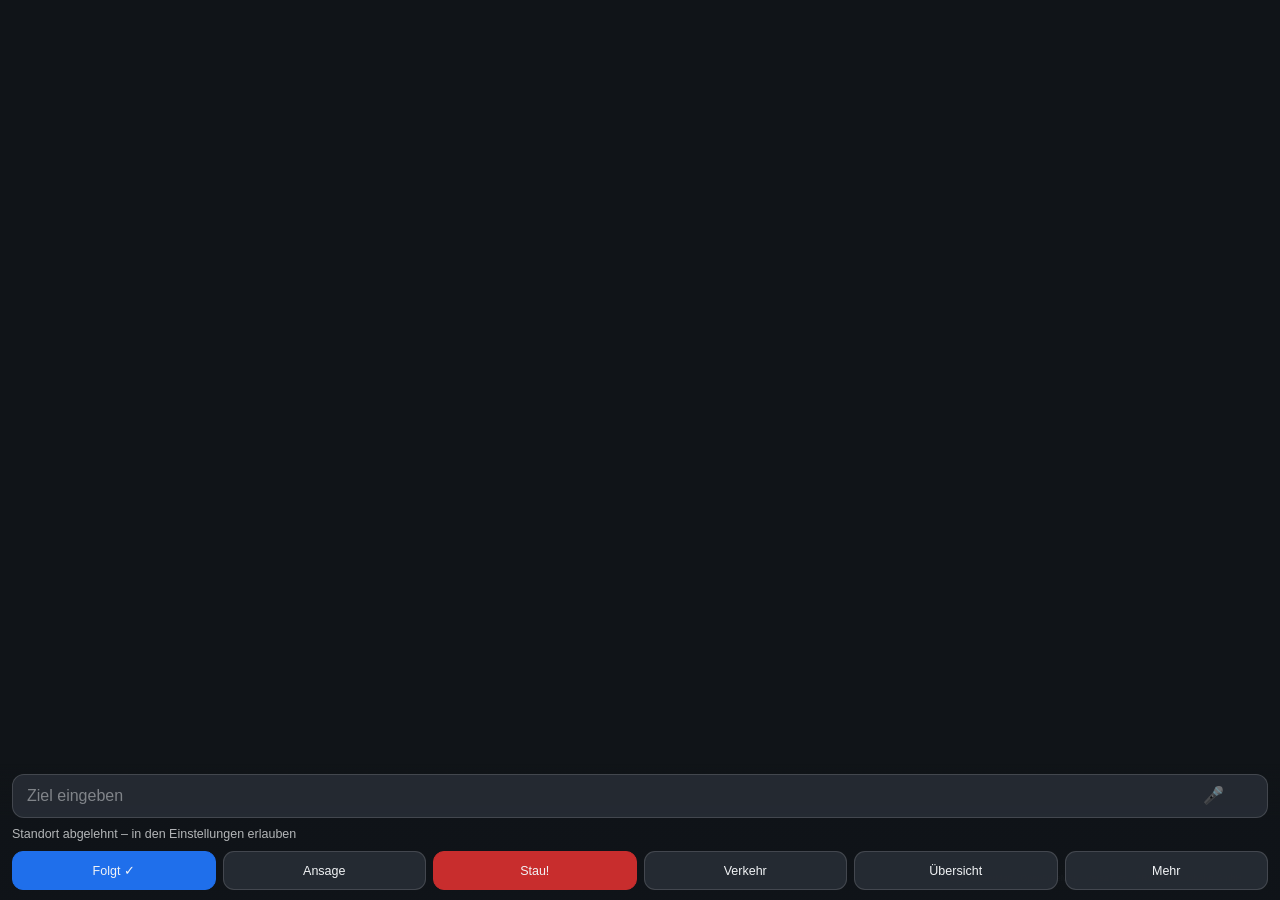
==== index.html @ d97c78ab "v45: 'X min gespart' rechnet jetzt wirklich die Ersparnis Die Stoerfahne summierte die gemeldeten St" ====
<!DOCTYPE html>
<html lang="de">
<head>
  <meta charset="UTF-8">
  <!-- viewport-fit=cover: sonst bleibt unter dem iPhone-Notch ein weisser Balken,
       wenn die App vom Home-Bildschirm im Vollbild startet. -->
  <meta name="viewport" content="width=device-width,initial-scale=1,maximum-scale=1,user-scalable=no,viewport-fit=cover">
  <meta name="theme-color" content="#101418">
  <meta name="mobile-web-app-capable" content="yes">
  <meta name="apple-mobile-web-app-capable" content="yes">
  <meta name="apple-mobile-web-app-status-bar-style" content="black-translucent">
  <meta name="apple-mobile-web-app-title" content="Staufunk">
  <link rel="apple-touch-icon" href="icons/Icon-180.png?v=45">
  <link rel="icon" type="image/png" href="icons/Icon-192.png">
  <link rel="manifest" href="manifest.json">
  <title>Staufunk</title>
  <link rel="stylesheet" href="vendor/maplibre/maplibre-gl.css?v=45">
  <link rel="stylesheet" href="stil.css?v=45">
</head>
<body>

  <div id="karte"></div>

  <!-- Abbiegebanner: steht, solange ein Ziel gesetzt ist; bewusst gross und kontraststark -->
  <div id="banner" hidden>
    <div id="banner-pfeil">↑</div>
    <div id="banner-text">
      <div id="banner-entfernung">–</div>
      <div id="banner-anweisung">–</div>
      <div id="banner-strasse" hidden></div>
      <div id="banner-danach" hidden></div>
      <div id="banner-spuren" hidden></div>
      <div id="banner-aktuell" hidden></div>
    </div>
  </div>

  <!-- Blitzer- und Stauhinweise -->
  <div id="fahnen">
    <div id="gpsfahne" hidden></div>
    <div id="ersatzfahne" hidden></div>
    <div id="blitzfahne" hidden></div>
    <div id="stoerfahne" hidden></div>
  </div>

  <div id="unten">
    <!-- Tempo + Limit: als Kind der Leiste sitzt die Ecke immer direkt
         darueber, egal wie hoch die Leiste gerade ist -->
    <div id="tempoecke" hidden>
      <div id="tempojetzt">–</div>
      <div id="temposchild" hidden>50</div>
    </div>
    <div id="suchzeile">
      <input id="suche" type="search" placeholder="Ziel eingeben" autocomplete="off"
             autocorrect="off" autocapitalize="off" spellcheck="false" enterkeyhint="search">
      <button id="suche-sprechen" title="Ziel sagen">🎤</button>
      <button id="suche-loeschen" title="Ziel löschen" hidden>✕</button>
    </div>
    <div id="vorschlaege" hidden></div>

    <!-- Straße angetippt: Hausnummer nachtragen, statt am Straßenanfang zu landen -->
    <div id="hausnr" hidden>
      <div id="hausnr-wo"></div>
      <div class="hausnr-reihe">
        <input id="hausnr-feld" type="text" inputmode="numeric" placeholder="Hausnr."
               autocomplete="off" autocorrect="off" autocapitalize="off"
               spellcheck="false" enterkeyhint="go">
        <button id="hausnr-los">Los</button>
        <button id="hausnr-ohne">ohne Nr.</button>
      </div>
    </div>

    <!-- Favorit anlegen: Name dazu, damit "Zuhause" in der Liste steht -->
    <div id="fav" hidden>
      <div id="fav-wo"></div>
      <div class="hausnr-reihe">
        <input id="fav-feld" type="text" placeholder="Name, z. B. Zuhause"
               autocomplete="off" autocorrect="off" autocapitalize="words"
               spellcheck="false" enterkeyhint="done">
        <button id="fav-los">Speichern</button>
        <button id="fav-weg">Abbrechen</button>
      </div>
    </div>

    <div id="stoppliste" hidden></div>
    <div id="varianten" hidden></div>

    <div id="status">Suche Standort …</div>

    <div id="knoepfe">
      <button id="k-folgen"  class="an">Folgt ✓</button>
      <button id="k-sprache">Ansage</button>
      <button id="k-stau" class="warn">Stau!</button>
      <button id="k-verkehr">Verkehr</button>
      <button id="k-uebersicht">Übersicht</button>
      <button id="k-mehr">Mehr</button>
    </div>
  </div>

  <!-- Einstellungen; im Auto selten gebraucht, deshalb ausgeklappt statt fest -->
  <div id="blende" hidden></div>
  <div id="sheet" hidden>
    <h2>Einstellungen</h2>

    <div class="reihe">
      <span>Fahrzeug</span>
      <button id="s-modus">🚗 Auto</button>
    </div>
    <div class="reihe">
      <span>Nachtkarte</span>
      <button id="s-nacht">aus</button>
    </div>
    <div class="reihe">
      <span>Blitzer warnen</span>
      <button id="s-blitzer" class="an">an</button>
    </div>
    <div class="reihe">
      <span>Musik weiterlaufen lassen (Ansage über die Musik)</span>
      <button id="s-musik" class="an">an</button>
    </div>
    <small class="hinweis" id="s-musik-hinweis">Spotify &amp; Co. laufen bei
      Ansagen weiter, die Stimme kommt darüber. Achtung: Dann schaltet der
      Stumm-Schalter am iPhone auch die Ansagen stumm.</small>
    <div class="reihe">
      <span>Stau automatisch umfahren</span>
      <button id="s-verkehr" class="an">an</button>
    </div>
    <div class="reihe">
      <span>Verkehrslage auf der Karte</span>
      <button id="s-verkehrkarte" class="an">an</button>
    </div>

    <div class="reihe">
      <span>Gute Schotterwege mitplanen</span>
      <button id="s-schotter">aus</button>
    </div>
    <div class="reihe">
      <span>Wirtschaftswege („Agrar frei")</span>
      <button id="s-feldwege">aus</button>
    </div>
    <small class="hinweis">Wirtschaftswege mit „landwirtschaftlicher Verkehr
      frei" sind für Pkw nicht freigegeben – die Nutzung ist deine
      Entscheidung. Schotterwege werden mit 15–18 km/h eingeplant und nur
      gewählt, wenn sie wirklich abkürzen.</small>

    <label class="feld">
      Ab wie viel Zeitverlust umfahren?
      <select id="s-schwelle">
        <option value="3">ab 3 Minuten – sehr aggressiv</option>
        <option value="5" selected>ab 5 Minuten – aggressiv</option>
        <option value="10">ab 10 Minuten – gelassen</option>
        <option value="15">ab 15 Minuten – nur bei dicken Brocken</option>
      </select>
    </label>

    <label class="feld">
      Schleichweg-Vorschlag
      <select id="s-stadt">
        <option value="auto">bei kurzen Fahrten – empfohlen</option>
        <option value="an">immer anbieten</option>
        <option value="aus">nie</option>
      </select>
      <small>Bietet bei Stau zusätzlich eine Route an, die die schnellen
        Straßen meidet und stattdessen durch Neben- und Anliegerstraßen führt.
        Ohne Stau ändert sich dadurch nichts.</small>
    </label>

    <label class="feld">
      TomTom-Schlüssel <small>für Staus abseits der Autobahn</small>
      <input id="s-tomtom" type="text" placeholder="eingebauter Schlüssel aktiv"
             autocomplete="off" autocorrect="off" autocapitalize="off" spellcheck="false">
      <small id="s-tomtom-hinweis">Ohne Schlüssel werden nur Autobahn-Staus erkannt
        (amtliche Meldungen, kostenlos). Schlüssel gibt es kostenlos auf
        developer.tomtom.com – 20.000 Abrufe im Monat.</small>
    </label>

    <a class="kompass-link" href="kompass.html">🧭 Kompass prüfen — verdreht die Halterung die Richtung?</a>

    <!-- nur in der App „Werkstatt“: was die Hintergrund-Navi erlebt hat -->
    <div id="s-protokoll-teil" hidden>
      <div class="knopfreihe"><button id="s-protokoll">📋 Hintergrund-Protokoll zeigen &amp; kopieren</button></div>
      <pre id="s-protokoll-text" hidden></pre>
    </div>

    <div class="knopfreihe">
      <button id="k-stopp">Zwischenziel setzen</button>
      <button id="s-stau">Stau von Hand setzen</button>
    </div>
    <div class="knopfreihe">
      <button id="s-leeren">Stopps &amp; Sperren löschen</button>
      <button id="s-zu" class="an">Fertig</button>
    </div>
    <p id="s-stand"></p>
  </div>

  <script src="vendor/maplibre/maplibre-gl.js?v=45"></script>
  <script src="verkehr.js?v=45"></script>
  <!-- tut nichts, ausser die Adresse enthaelt ?pruefstand -->
  <script src="pruefstand.js?v=45"></script>
  <script src="app.js?v=45"></script>
  <script>
    if ('serviceWorker' in navigator) {
      window.addEventListener('load', function () {
        navigator.serviceWorker.register('sw.js').catch(function () {});
      });
    }
  </script>
</body>
</html>
---- vendor/maplibre/maplibre-gl.css ----
.maplibregl-map{font:12px/20px Helvetica Neue,Arial,Helvetica,sans-serif;overflow:hidden;position:relative;-webkit-tap-highlight-color:rgb(0 0 0/0)}.maplibregl-canvas{left:0;position:absolute;top:0}.maplibregl-map:fullscreen{height:100%;width:100%}.maplibregl-ctrl-group button.maplibregl-ctrl-compass{touch-action:none}.maplibregl-canvas-container.maplibregl-interactive,.maplibregl-ctrl-group button.maplibregl-ctrl-compass{cursor:grab;-webkit-user-select:none;-moz-user-select:none;user-select:none}.maplibregl-canvas-container.maplibregl-interactive.maplibregl-track-pointer{cursor:pointer}.maplibregl-canvas-container.maplibregl-interactive:active,.maplibregl-ctrl-group button.maplibregl-ctrl-compass:active{cursor:grabbing}.maplibregl-canvas-container.maplibregl-touch-zoom-rotate,.maplibregl-canvas-container.maplibregl-touch-zoom-rotate .maplibregl-canvas{touch-action:pan-x pan-y}.maplibregl-canvas-container.maplibregl-touch-drag-pan,.maplibregl-canvas-container.maplibregl-touch-drag-pan .maplibregl-canvas{touch-action:pinch-zoom}.maplibregl-canvas-container.maplibregl-touch-zoom-rotate.maplibregl-touch-drag-pan,.maplibregl-canvas-container.maplibregl-touch-zoom-rotate.maplibregl-touch-drag-pan .maplibregl-canvas{touch-action:none}.maplibregl-canvas-container.maplibregl-touch-drag-pan.maplibregl-cooperative-gestures,.maplibregl-canvas-container.maplibregl-touch-drag-pan.maplibregl-cooperative-gestures .maplibregl-canvas{touch-action:pan-x pan-y}.maplibregl-ctrl-bottom-left,.maplibregl-ctrl-bottom-right,.maplibregl-ctrl-top-left,.maplibregl-ctrl-top-right{pointer-events:none;position:absolute;z-index:2}.maplibregl-ctrl-top-left{left:0;top:0}.maplibregl-ctrl-top-right{right:0;top:0}.maplibregl-ctrl-bottom-left{bottom:0;left:0}.maplibregl-ctrl-bottom-right{bottom:0;right:0}.maplibregl-ctrl{clear:both;pointer-events:auto;transform:translate(0)}.maplibregl-ctrl-top-left .maplibregl-ctrl{float:left;margin:10px 0 0 10px}.maplibregl-ctrl-top-right .maplibregl-ctrl{float:right;margin:10px 10px 0 0}.maplibregl-ctrl-bottom-left .maplibregl-ctrl{float:left;margin:0 0 10px 10px}.maplibregl-ctrl-bottom-right .maplibregl-ctrl{float:right;margin:0 10px 10px 0}.maplibregl-ctrl-group{background:#fff;border-radius:4px}.maplibregl-ctrl-group:not(:empty){box-shadow:0 0 0 2px rgba(0,0,0,.1)}@media (forced-colors:active){.maplibregl-ctrl-group:not(:empty){box-shadow:0 0 0 2px ButtonText}}.maplibregl-ctrl-group button{background-color:transparent;border:0;box-sizing:border-box;cursor:pointer;display:block;height:29px;outline:none;padding:0;width:29px}.maplibregl-ctrl-group button+button{border-top:1px solid #ddd}.maplibregl-ctrl button .maplibregl-ctrl-icon{background-position:50%;background-repeat:no-repeat;display:block;height:100%;width:100%}@media (forced-colors:active){.maplibregl-ctrl-icon{background-color:transparent}.maplibregl-ctrl-group button+button{border-top:1px solid ButtonText}}.maplibregl-ctrl button::-moz-focus-inner{border:0;padding:0}.maplibregl-ctrl-attrib-button:focus,.maplibregl-ctrl-group button:focus{box-shadow:0 0 2px 2px #0096ff}.maplibregl-ctrl button:disabled{cursor:not-allowed}.maplibregl-ctrl button:disabled .maplibregl-ctrl-icon{opacity:.25}.maplibregl-ctrl button:not(:disabled):hover{background-color:rgb(0 0 0/5%)}.maplibregl-ctrl-group button:focus:focus-visible{box-shadow:0 0 2px 2px #0096ff}.maplibregl-ctrl-group button:focus:not(:focus-visible){box-shadow:none}.maplibregl-ctrl-group button:focus:first-child{border-radius:4px 4px 0 0}.maplibregl-ctrl-group button:focus:last-child{border-radius:0 0 4px 4px}.maplibregl-ctrl-group button:focus:only-child{border-radius:inherit}.maplibregl-ctrl button.maplibregl-ctrl-zoom-out .maplibregl-ctrl-icon{background-image:url("data:image/svg+xml;charset=utf-8,%3Csvg xmlns='http://www.w3.org/2000/svg' width='29' height='29' fill='%23333' viewBox='0 0 29 29'%3E%3Cpath d='M10 13c-.75 0-1.5.75-1.5 1.5S9.25 16 10 16h9c.75 0 1.5-.75 1.5-1.5S19.75 13 19 13z'/%3E%3C/svg%3E")}.maplibregl-ctrl button.maplibregl-ctrl-zoom-in .maplibregl-ctrl-icon{background-image:url("data:image/svg+xml;charset=utf-8,%3Csvg xmlns='http://www.w3.org/2000/svg' width='29' height='29' fill='%23333' viewBox='0 0 29 29'%3E%3Cpath d='M14.5 8.5c-.75 0-1.5.75-1.5 1.5v3h-3c-.75 0-1.5.75-1.5 1.5S9.25 16 10 16h3v3c0 .75.75 1.5 1.5 1.5S16 19.75 16 19v-3h3c.75 0 1.5-.75 1.5-1.5S19.75 13 19 13h-3v-3c0-.75-.75-1.5-1.5-1.5'/%3E%3C/svg%3E")}@media (forced-colors:active){.maplibregl-ctrl button.maplibregl-ctrl-zoom-out .maplibregl-ctrl-icon{background-image:url("data:image/svg+xml;charset=utf-8,%3Csvg xmlns='http://www.w3.org/2000/svg' width='29' height='29' fill='%23fff' viewBox='0 0 29 29'%3E%3Cpath d='M10 13c-.75 0-1.5.75-1.5 1.5S9.25 16 10 16h9c.75 0 1.5-.75 1.5-1.5S19.75 13 19 13z'/%3E%3C/svg%3E")}.maplibregl-ctrl button.maplibregl-ctrl-zoom-in .maplibregl-ctrl-icon{background-image:url("data:image/svg+xml;charset=utf-8,%3Csvg xmlns='http://www.w3.org/2000/svg' width='29' height='29' fill='%23fff' viewBox='0 0 29 29'%3E%3Cpath d='M14.5 8.5c-.75 0-1.5.75-1.5 1.5v3h-3c-.75 0-1.5.75-1.5 1.5S9.25 16 10 16h3v3c0 .75.75 1.5 1.5 1.5S16 19.75 16 19v-3h3c.75 0 1.5-.75 1.5-1.5S19.75 13 19 13h-3v-3c0-.75-.75-1.5-1.5-1.5'/%3E%3C/svg%3E")}}@media (forced-colors:active) and (prefers-color-scheme:light){.maplibregl-ctrl button.maplibregl-ctrl-zoom-out .maplibregl-ctrl-icon{background-image:url("data:image/svg+xml;charset=utf-8,%3Csvg xmlns='http://www.w3.org/2000/svg' width='29' height='29' viewBox='0 0 29 29'%3E%3Cpath d='M10 13c-.75 0-1.5.75-1.5 1.5S9.25 16 10 16h9c.75 0 1.5-.75 1.5-1.5S19.75 13 19 13z'/%3E%3C/svg%3E")}.maplibregl-ctrl button.maplibregl-ctrl-zoom-in .maplibregl-ctrl-icon{background-image:url("data:image/svg+xml;charset=utf-8,%3Csvg xmlns='http://www.w3.org/2000/svg' width='29' height='29' viewBox='0 0 29 29'%3E%3Cpath d='M14.5 8.5c-.75 0-1.5.75-1.5 1.5v3h-3c-.75 0-1.5.75-1.5 1.5S9.25 16 10 16h3v3c0 .75.75 1.5 1.5 1.5S16 19.75 16 19v-3h3c.75 0 1.5-.75 1.5-1.5S19.75 13 19 13h-3v-3c0-.75-.75-1.5-1.5-1.5'/%3E%3C/svg%3E")}}.maplibregl-ctrl button.maplibregl-ctrl-fullscreen .maplibregl-ctrl-icon{background-image:url("data:image/svg+xml;charset=utf-8,%3Csvg xmlns='http://www.w3.org/2000/svg' width='29' height='29' fill='%23333' viewBox='0 0 29 29'%3E%3Cpath d='M24 16v5.5c0 1.75-.75 2.5-2.5 2.5H16v-1l3-1.5-4-5.5 1-1 5.5 4 1.5-3zM6 16l1.5 3 5.5-4 1 1-4 5.5 3 1.5v1H7.5C5.75 24 5 23.25 5 21.5V16zm7-11v1l-3 1.5 4 5.5-1 1-5.5-4L6 13H5V7.5C5 5.75 5.75 5 7.5 5zm11 2.5c0-1.75-.75-2.5-2.5-2.5H16v1l3 1.5-4 5.5 1 1 5.5-4 1.5 3h1z'/%3E%3C/svg%3E")}.maplibregl-ctrl button.maplibregl-ctrl-shrink .maplibregl-ctrl-icon{background-image:url("data:image/svg+xml;charset=utf-8,%3Csvg xmlns='http://www.w3.org/2000/svg' width='29' height='29' viewBox='0 0 29 29'%3E%3Cpath d='M18.5 16c-1.75 0-2.5.75-2.5 2.5V24h1l1.5-3 5.5 4 1-1-4-5.5 3-1.5v-1zM13 18.5c0-1.75-.75-2.5-2.5-2.5H5v1l3 1.5L4 24l1 1 5.5-4 1.5 3h1zm3-8c0 1.75.75 2.5 2.5 2.5H24v-1l-3-1.5L25 5l-1-1-5.5 4L17 5h-1zM10.5 13c1.75 0 2.5-.75 2.5-2.5V5h-1l-1.5 3L5 4 4 5l4 5.5L5 12v1z'/%3E%3C/svg%3E")}@media (forced-colors:active){.maplibregl-ctrl button.maplibregl-ctrl-fullscreen .maplibregl-ctrl-icon{background-image:url("data:image/svg+xml;charset=utf-8,%3Csvg xmlns='http://www.w3.org/2000/svg' width='29' height='29' fill='%23fff' viewBox='0 0 29 29'%3E%3Cpath d='M24 16v5.5c0 1.75-.75 2.5-2.5 2.5H16v-1l3-1.5-4-5.5 1-1 5.5 4 1.5-3zM6 16l1.5 3 5.5-4 1 1-4 5.5 3 1.5v1H7.5C5.75 24 5 23.25 5 21.5V16zm7-11v1l-3 1.5 4 5.5-1 1-5.5-4L6 13H5V7.5C5 5.75 5.75 5 7.5 5zm11 2.5c0-1.75-.75-2.5-2.5-2.5H16v1l3 1.5-4 5.5 1 1 5.5-4 1.5 3h1z'/%3E%3C/svg%3E")}.maplibregl-ctrl button.maplibregl-ctrl-shrink .maplibregl-ctrl-icon{background-image:url("data:image/svg+xml;charset=utf-8,%3Csvg xmlns='http://www.w3.org/2000/svg' width='29' height='29' fill='%23fff' viewBox='0 0 29 29'%3E%3Cpath d='M18.5 16c-1.75 0-2.5.75-2.5 2.5V24h1l1.5-3 5.5 4 1-1-4-5.5 3-1.5v-1zM13 18.5c0-1.75-.75-2.5-2.5-2.5H5v1l3 1.5L4 24l1 1 5.5-4 1.5 3h1zm3-8c0 1.75.75 2.5 2.5 2.5H24v-1l-3-1.5L25 5l-1-1-5.5 4L17 5h-1zM10.5 13c1.75 0 2.5-.75 2.5-2.5V5h-1l-1.5 3L5 4 4 5l4 5.5L5 12v1z'/%3E%3C/svg%3E")}}@media (forced-colors:active) and (prefers-color-scheme:light){.maplibregl-ctrl button.maplibregl-ctrl-fullscreen .maplibregl-ctrl-icon{background-image:url("data:image/svg+xml;charset=utf-8,%3Csvg xmlns='http://www.w3.org/2000/svg' width='29' height='29' viewBox='0 0 29 29'%3E%3Cpath d='M24 16v5.5c0 1.75-.75 2.5-2.5 2.5H16v-1l3-1.5-4-5.5 1-1 5.5 4 1.5-3zM6 16l1.5 3 5.5-4 1 1-4 5.5 3 1.5v1H7.5C5.75 24 5 23.25 5 21.5V16zm7-11v1l-3 1.5 4 5.5-1 1-5.5-4L6 13H5V7.5C5 5.75 5.75 5 7.5 5zm11 2.5c0-1.75-.75-2.5-2.5-2.5H16v1l3 1.5-4 5.5 1 1 5.5-4 1.5 3h1z'/%3E%3C/svg%3E")}.maplibregl-ctrl button.maplibregl-ctrl-shrink .maplibregl-ctrl-icon{background-image:url("data:image/svg+xml;charset=utf-8,%3Csvg xmlns='http://www.w3.org/2000/svg' width='29' height='29' viewBox='0 0 29 29'%3E%3Cpath d='M18.5 16c-1.75 0-2.5.75-2.5 2.5V24h1l1.5-3 5.5 4 1-1-4-5.5 3-1.5v-1zM13 18.5c0-1.75-.75-2.5-2.5-2.5H5v1l3 1.5L4 24l1 1 5.5-4 1.5 3h1zm3-8c0 1.75.75 2.5 2.5 2.5H24v-1l-3-1.5L25 5l-1-1-5.5 4L17 5h-1zM10.5 13c1.75 0 2.5-.75 2.5-2.5V5h-1l-1.5 3L5 4 4 5l4 5.5L5 12v1z'/%3E%3C/svg%3E")}}.maplibregl-ctrl button.maplibregl-ctrl-compass .maplibregl-ctrl-icon{background-image:url("data:image/svg+xml;charset=utf-8,%3Csvg xmlns='http://www.w3.org/2000/svg' width='29' height='29' fill='%23333' viewBox='0 0 29 29'%3E%3Cpath d='m10.5 14 4-8 4 8z'/%3E%3Cpath fill='%23ccc' d='m10.5 16 4 8 4-8z'/%3E%3C/svg%3E")}@media (forced-colors:active){.maplibregl-ctrl button.maplibregl-ctrl-compass .maplibregl-ctrl-icon{background-image:url("data:image/svg+xml;charset=utf-8,%3Csvg xmlns='http://www.w3.org/2000/svg' width='29' height='29' fill='%23fff' viewBox='0 0 29 29'%3E%3Cpath d='m10.5 14 4-8 4 8z'/%3E%3Cpath fill='%23ccc' d='m10.5 16 4 8 4-8z'/%3E%3C/svg%3E")}}@media (forced-colors:active) and (prefers-color-scheme:light){.maplibregl-ctrl button.maplibregl-ctrl-compass .maplibregl-ctrl-icon{background-image:url("data:image/svg+xml;charset=utf-8,%3Csvg xmlns='http://www.w3.org/2000/svg' width='29' height='29' viewBox='0 0 29 29'%3E%3Cpath d='m10.5 14 4-8 4 8z'/%3E%3Cpath fill='%23ccc' d='m10.5 16 4 8 4-8z'/%3E%3C/svg%3E")}}.maplibregl-ctrl button.maplibregl-ctrl-terrain .maplibregl-ctrl-icon{background-image:url("data:image/svg+xml;charset=utf-8,%3Csvg xmlns='http://www.w3.org/2000/svg' width='22' height='22' fill='%23333' viewBox='0 0 22 22'%3E%3Cpath d='m1.754 13.406 4.453-4.851 3.09 3.09 3.281 3.277.969-.969-3.309-3.312 3.844-4.121 6.148 6.886h1.082v-.855l-7.207-8.07-4.84 5.187L6.169 6.57l-5.48 5.965v.871ZM.688 16.844h20.625v1.375H.688Zm0 0'/%3E%3C/svg%3E")}.maplibregl-ctrl button.maplibregl-ctrl-terrain-enabled .maplibregl-ctrl-icon{background-image:url("data:image/svg+xml;charset=utf-8,%3Csvg xmlns='http://www.w3.org/2000/svg' width='22' height='22' fill='%2333b5e5' viewBox='0 0 22 22'%3E%3Cpath d='m1.754 13.406 4.453-4.851 3.09 3.09 3.281 3.277.969-.969-3.309-3.312 3.844-4.121 6.148 6.886h1.082v-.855l-7.207-8.07-4.84 5.187L6.169 6.57l-5.48 5.965v.871ZM.688 16.844h20.625v1.375H.688Zm0 0'/%3E%3C/svg%3E")}.maplibregl-ctrl button.maplibregl-ctrl-geolocate .maplibregl-ctrl-icon{background-image:url("data:image/svg+xml;charset=utf-8,%3Csvg xmlns='http://www.w3.org/2000/svg' width='29' height='29' fill='%23333' viewBox='0 0 20 20'%3E%3Cpath d='M10 4C9 4 9 5 9 5v.1A5 5 0 0 0 5.1 9H5s-1 0-1 1 1 1 1 1h.1A5 5 0 0 0 9 14.9v.1s0 1 1 1 1-1 1-1v-.1a5 5 0 0 0 3.9-3.9h.1s1 0 1-1-1-1-1-1h-.1A5 5 0 0 0 11 5.1V5s0-1-1-1m0 2.5a3.5 3.5 0 1 1 0 7 3.5 3.5 0 1 1 0-7'/%3E%3Ccircle cx='10' cy='10' r='2'/%3E%3C/svg%3E")}.maplibregl-ctrl button.maplibregl-ctrl-geolocate:disabled .maplibregl-ctrl-icon{background-image:url("data:image/svg+xml;charset=utf-8,%3Csvg xmlns='http://www.w3.org/2000/svg' width='29' height='29' fill='%23aaa' viewBox='0 0 20 20'%3E%3Cpath d='M10 4C9 4 9 5 9 5v.1A5 5 0 0 0 5.1 9H5s-1 0-1 1 1 1 1 1h.1A5 5 0 0 0 9 14.9v.1s0 1 1 1 1-1 1-1v-.1a5 5 0 0 0 3.9-3.9h.1s1 0 1-1-1-1-1-1h-.1A5 5 0 0 0 11 5.1V5s0-1-1-1m0 2.5a3.5 3.5 0 1 1 0 7 3.5 3.5 0 1 1 0-7'/%3E%3Ccircle cx='10' cy='10' r='2'/%3E%3Cpath fill='red' d='m14 5 1 1-9 9-1-1z'/%3E%3C/svg%3E")}.maplibregl-ctrl button.maplibregl-ctrl-geolocate.maplibregl-ctrl-geolocate-active .maplibregl-ctrl-icon{background-image:url("data:image/svg+xml;charset=utf-8,%3Csvg xmlns='http://www.w3.org/2000/svg' width='29' height='29' fill='%2333b5e5' viewBox='0 0 20 20'%3E%3Cpath d='M10 4C9 4 9 5 9 5v.1A5 5 0 0 0 5.1 9H5s-1 0-1 1 1 1 1 1h.1A5 5 0 0 0 9 14.9v.1s0 1 1 1 1-1 1-1v-.1a5 5 0 0 0 3.9-3.9h.1s1 0 1-1-1-1-1-1h-.1A5 5 0 0 0 11 5.1V5s0-1-1-1m0 2.5a3.5 3.5 0 1 1 0 7 3.5 3.5 0 1 1 0-7'/%3E%3Ccircle cx='10' cy='10' r='2'/%3E%3C/svg%3E")}.maplibregl-ctrl button.maplibregl-ctrl-geolocate.maplibregl-ctrl-geolocate-active-error .maplibregl-ctrl-icon{background-image:url("data:image/svg+xml;charset=utf-8,%3Csvg xmlns='http://www.w3.org/2000/svg' width='29' height='29' fill='%23e58978' viewBox='0 0 20 20'%3E%3Cpath d='M10 4C9 4 9 5 9 5v.1A5 5 0 0 0 5.1 9H5s-1 0-1 1 1 1 1 1h.1A5 5 0 0 0 9 14.9v.1s0 1 1 1 1-1 1-1v-.1a5 5 0 0 0 3.9-3.9h.1s1 0 1-1-1-1-1-1h-.1A5 5 0 0 0 11 5.1V5s0-1-1-1m0 2.5a3.5 3.5 0 1 1 0 7 3.5 3.5 0 1 1 0-7'/%3E%3Ccircle cx='10' cy='10' r='2'/%3E%3C/svg%3E")}.maplibregl-ctrl button.maplibregl-ctrl-geolocate.maplibregl-ctrl-geolocate-background .maplibregl-ctrl-icon{background-image:url("data:image/svg+xml;charset=utf-8,%3Csvg xmlns='http://www.w3.org/2000/svg' width='29' height='29' fill='%2333b5e5' viewBox='0 0 20 20'%3E%3Cpath d='M10 4C9 4 9 5 9 5v.1A5 5 0 0 0 5.1 9H5s-1 0-1 1 1 1 1 1h.1A5 5 0 0 0 9 14.9v.1s0 1 1 1 1-1 1-1v-.1a5 5 0 0 0 3.9-3.9h.1s1 0 1-1-1-1-1-1h-.1A5 5 0 0 0 11 5.1V5s0-1-1-1m0 2.5a3.5 3.5 0 1 1 0 7 3.5 3.5 0 1 1 0-7'/%3E%3C/svg%3E")}.maplibregl-ctrl button.maplibregl-ctrl-geolocate.maplibregl-ctrl-geolocate-background-error .maplibregl-ctrl-icon{background-image:url("data:image/svg+xml;charset=utf-8,%3Csvg xmlns='http://www.w3.org/2000/svg' width='29' height='29' fill='%23e54e33' viewBox='0 0 20 20'%3E%3Cpath d='M10 4C9 4 9 5 9 5v.1A5 5 0 0 0 5.1 9H5s-1 0-1 1 1 1 1 1h.1A5 5 0 0 0 9 14.9v.1s0 1 1 1 1-1 1-1v-.1a5 5 0 0 0 3.9-3.9h.1s1 0 1-1-1-1-1-1h-.1A5 5 0 0 0 11 5.1V5s0-1-1-1m0 2.5a3.5 3.5 0 1 1 0 7 3.5 3.5 0 1 1 0-7'/%3E%3C/svg%3E")}.maplibregl-ctrl button.maplibregl-ctrl-geolocate.maplibregl-ctrl-geolocate-waiting .maplibregl-ctrl-icon{animation:maplibregl-spin 2s linear infinite}@media (forced-colors:active){.maplibregl-ctrl button.maplibregl-ctrl-geolocate .maplibregl-ctrl-icon{background-image:url("data:image/svg+xml;charset=utf-8,%3Csvg xmlns='http://www.w3.org/2000/svg' width='29' height='29' fill='%23fff' viewBox='0 0 20 20'%3E%3Cpath d='M10 4C9 4 9 5 9 5v.1A5 5 0 0 0 5.1 9H5s-1 0-1 1 1 1 1 1h.1A5 5 0 0 0 9 14.9v.1s0 1 1 1 1-1 1-1v-.1a5 5 0 0 0 3.9-3.9h.1s1 0 1-1-1-1-1-1h-.1A5 5 0 0 0 11 5.1V5s0-1-1-1m0 2.5a3.5 3.5 0 1 1 0 7 3.5 3.5 0 1 1 0-7'/%3E%3Ccircle cx='10' cy='10' r='2'/%3E%3C/svg%3E")}.maplibregl-ctrl button.maplibregl-ctrl-geolocate:disabled .maplibregl-ctrl-icon{background-image:url("data:image/svg+xml;charset=utf-8,%3Csvg xmlns='http://www.w3.org/2000/svg' width='29' height='29' fill='%23999' viewBox='0 0 20 20'%3E%3Cpath d='M10 4C9 4 9 5 9 5v.1A5 5 0 0 0 5.1 9H5s-1 0-1 1 1 1 1 1h.1A5 5 0 0 0 9 14.9v.1s0 1 1 1 1-1 1-1v-.1a5 5 0 0 0 3.9-3.9h.1s1 0 1-1-1-1-1-1h-.1A5 5 0 0 0 11 5.1V5s0-1-1-1m0 2.5a3.5 3.5 0 1 1 0 7 3.5 3.5 0 1 1 0-7'/%3E%3Ccircle cx='10' cy='10' r='2'/%3E%3Cpath fill='red' d='m14 5 1 1-9 9-1-1z'/%3E%3C/svg%3E")}.maplibregl-ctrl button.maplibregl-ctrl-geolocate.maplibregl-ctrl-geolocate-active .maplibregl-ctrl-icon{background-image:url("data:image/svg+xml;charset=utf-8,%3Csvg xmlns='http://www.w3.org/2000/svg' width='29' height='29' fill='%2333b5e5' viewBox='0 0 20 20'%3E%3Cpath d='M10 4C9 4 9 5 9 5v.1A5 5 0 0 0 5.1 9H5s-1 0-1 1 1 1 1 1h.1A5 5 0 0 0 9 14.9v.1s0 1 1 1 1-1 1-1v-.1a5 5 0 0 0 3.9-3.9h.1s1 0 1-1-1-1-1-1h-.1A5 5 0 0 0 11 5.1V5s0-1-1-1m0 2.5a3.5 3.5 0 1 1 0 7 3.5 3.5 0 1 1 0-7'/%3E%3Ccircle cx='10' cy='10' r='2'/%3E%3C/svg%3E")}.maplibregl-ctrl button.maplibregl-ctrl-geolocate.maplibregl-ctrl-geolocate-active-error .maplibregl-ctrl-icon{background-image:url("data:image/svg+xml;charset=utf-8,%3Csvg xmlns='http://www.w3.org/2000/svg' width='29' height='29' fill='%23e58978' viewBox='0 0 20 20'%3E%3Cpath d='M10 4C9 4 9 5 9 5v.1A5 5 0 0 0 5.1 9H5s-1 0-1 1 1 1 1 1h.1A5 5 0 0 0 9 14.9v.1s0 1 1 1 1-1 1-1v-.1a5 5 0 0 0 3.9-3.9h.1s1 0 1-1-1-1-1-1h-.1A5 5 0 0 0 11 5.1V5s0-1-1-1m0 2.5a3.5 3.5 0 1 1 0 7 3.5 3.5 0 1 1 0-7'/%3E%3Ccircle cx='10' cy='10' r='2'/%3E%3C/svg%3E")}.maplibregl-ctrl button.maplibregl-ctrl-geolocate.maplibregl-ctrl-geolocate-background .maplibregl-ctrl-icon{background-image:url("data:image/svg+xml;charset=utf-8,%3Csvg xmlns='http://www.w3.org/2000/svg' width='29' height='29' fill='%2333b5e5' viewBox='0 0 20 20'%3E%3Cpath d='M10 4C9 4 9 5 9 5v.1A5 5 0 0 0 5.1 9H5s-1 0-1 1 1 1 1 1h.1A5 5 0 0 0 9 14.9v.1s0 1 1 1 1-1 1-1v-.1a5 5 0 0 0 3.9-3.9h.1s1 0 1-1-1-1-1-1h-.1A5 5 0 0 0 11 5.1V5s0-1-1-1m0 2.5a3.5 3.5 0 1 1 0 7 3.5 3.5 0 1 1 0-7'/%3E%3C/svg%3E")}.maplibregl-ctrl button.maplibregl-ctrl-geolocate.maplibregl-ctrl-geolocate-background-error .maplibregl-ctrl-icon{background-image:url("data:image/svg+xml;charset=utf-8,%3Csvg xmlns='http://www.w3.org/2000/svg' width='29' height='29' fill='%23e54e33' viewBox='0 0 20 20'%3E%3Cpath d='M10 4C9 4 9 5 9 5v.1A5 5 0 0 0 5.1 9H5s-1 0-1 1 1 1 1 1h.1A5 5 0 0 0 9 14.9v.1s0 1 1 1 1-1 1-1v-.1a5 5 0 0 0 3.9-3.9h.1s1 0 1-1-1-1-1-1h-.1A5 5 0 0 0 11 5.1V5s0-1-1-1m0 2.5a3.5 3.5 0 1 1 0 7 3.5 3.5 0 1 1 0-7'/%3E%3C/svg%3E")}}@media (forced-colors:active) and (prefers-color-scheme:light){.maplibregl-ctrl button.maplibregl-ctrl-geolocate .maplibregl-ctrl-icon{background-image:url("data:image/svg+xml;charset=utf-8,%3Csvg xmlns='http://www.w3.org/2000/svg' width='29' height='29' viewBox='0 0 20 20'%3E%3Cpath d='M10 4C9 4 9 5 9 5v.1A5 5 0 0 0 5.1 9H5s-1 0-1 1 1 1 1 1h.1A5 5 0 0 0 9 14.9v.1s0 1 1 1 1-1 1-1v-.1a5 5 0 0 0 3.9-3.9h.1s1 0 1-1-1-1-1-1h-.1A5 5 0 0 0 11 5.1V5s0-1-1-1m0 2.5a3.5 3.5 0 1 1 0 7 3.5 3.5 0 1 1 0-7'/%3E%3Ccircle cx='10' cy='10' r='2'/%3E%3C/svg%3E")}.maplibregl-ctrl button.maplibregl-ctrl-geolocate:disabled .maplibregl-ctrl-icon{background-image:url("data:image/svg+xml;charset=utf-8,%3Csvg xmlns='http://www.w3.org/2000/svg' width='29' height='29' fill='%23666' viewBox='0 0 20 20'%3E%3Cpath d='M10 4C9 4 9 5 9 5v.1A5 5 0 0 0 5.1 9H5s-1 0-1 1 1 1 1 1h.1A5 5 0 0 0 9 14.9v.1s0 1 1 1 1-1 1-1v-.1a5 5 0 0 0 3.9-3.9h.1s1 0 1-1-1-1-1-1h-.1A5 5 0 0 0 11 5.1V5s0-1-1-1m0 2.5a3.5 3.5 0 1 1 0 7 3.5 3.5 0 1 1 0-7'/%3E%3Ccircle cx='10' cy='10' r='2'/%3E%3Cpath fill='red' d='m14 5 1 1-9 9-1-1z'/%3E%3C/svg%3E")}}@keyframes maplibregl-spin{0%{transform:rotate(0deg)}to{transform:rotate(1turn)}}a.maplibregl-ctrl-logo{background-image:url("data:image/svg+xml;charset=utf-8,%3Csvg xmlns='http://www.w3.org/2000/svg' width='88' height='23' fill='none'%3E%3Cpath fill='%23000' fill-opacity='.4' fill-rule='evenodd' d='M17.408 16.796h-1.827l2.501-12.095h.198l3.324 6.533.988 2.19.988-2.19 3.258-6.533h.181l2.6 12.095h-1.81l-1.218-5.644-.362-1.71-.658 1.71-2.929 5.644h-.098l-2.914-5.644-.757-1.71-.345 1.71zm1.958-3.42-.726 3.663a1.255 1.255 0 0 1-1.232 1.011h-1.827a1.255 1.255 0 0 1-1.229-1.509l2.501-12.095a1.255 1.255 0 0 1 1.23-1.001h.197a1.25 1.25 0 0 1 1.12.685l3.19 6.273 3.125-6.263a1.25 1.25 0 0 1 1.123-.695h.181a1.255 1.255 0 0 1 1.227.991l1.443 6.71a5 5 0 0 1 .314-.787l.009-.016a4.6 4.6 0 0 1 1.777-1.887c.782-.46 1.668-.667 2.611-.667a4.6 4.6 0 0 1 1.7.32l.306.134c.21-.16.474-.256.759-.256h1.694a1.255 1.255 0 0 1 1.212.925 1.255 1.255 0 0 1 1.212-.925h1.711c.284 0 .545.094.755.252.613-.3 1.312-.45 2.075-.45 1.356 0 2.557.445 3.482 1.4q.47.48.763 1.064V4.701a1.255 1.255 0 0 1 1.255-1.255h1.86A1.255 1.255 0 0 1 54.44 4.7v9.194h2.217c.19 0 .37.043.532.118v-4.77c0-.356.147-.678.385-.906a2.42 2.42 0 0 1-.682-1.71c0-.665.267-1.253.735-1.7a2.45 2.45 0 0 1 1.722-.674 2.43 2.43 0 0 1 1.705.675q.318.302.504.683V4.7a1.255 1.255 0 0 1 1.255-1.255h1.744A1.255 1.255 0 0 1 65.812 4.7v3.335a4.8 4.8 0 0 1 1.526-.246c.938 0 1.817.214 2.59.69a4.47 4.47 0 0 1 1.67 1.743v-.98a1.255 1.255 0 0 1 1.256-1.256h1.777c.233 0 .451.064.639.174a3.4 3.4 0 0 1 1.567-.372c.346 0 .861.02 1.285.232a1.25 1.25 0 0 1 .689 1.004 4.7 4.7 0 0 1 .853-.588c.795-.44 1.675-.647 2.61-.647 1.385 0 2.65.39 3.525 1.396.836.938 1.168 2.173 1.168 3.528q-.001.515-.056 1.051a1.255 1.255 0 0 1-.947 1.09l.408.952a1.255 1.255 0 0 1-.477 1.552c-.418.268-.92.463-1.458.612-.613.171-1.304.244-2.049.244-1.06 0-2.043-.207-2.886-.698l-.015-.008c-.798-.48-1.419-1.135-1.818-1.963l-.004-.008a5.8 5.8 0 0 1-.548-2.512q0-.429.053-.843a1.3 1.3 0 0 1-.333-.086l-.166-.004c-.223 0-.426.062-.643.228-.03.024-.142.139-.142.59v3.883a1.255 1.255 0 0 1-1.256 1.256h-1.777a1.255 1.255 0 0 1-1.256-1.256V15.69l-.032.057a4.8 4.8 0 0 1-1.86 1.833 5.04 5.04 0 0 1-2.484.634 4.5 4.5 0 0 1-1.935-.424 1.25 1.25 0 0 1-.764.258h-1.71a1.255 1.255 0 0 1-1.256-1.255V7.687a2.4 2.4 0 0 1-.428.625c.253.23.412.561.412.93v7.553a1.255 1.255 0 0 1-1.256 1.255h-1.843a1.25 1.25 0 0 1-.894-.373c-.228.23-.544.373-.894.373H51.32a1.255 1.255 0 0 1-1.256-1.255v-1.251l-.061.117a4.7 4.7 0 0 1-1.782 1.884 4.77 4.77 0 0 1-2.485.67 5.6 5.6 0 0 1-1.485-.188l.009 2.764a1.255 1.255 0 0 1-1.255 1.259h-1.729a1.255 1.255 0 0 1-1.255-1.255v-3.537a1.255 1.255 0 0 1-1.167.793h-1.679a1.25 1.25 0 0 1-.77-.263 4.5 4.5 0 0 1-1.945.429c-.885 0-1.724-.21-2.495-.632l-.017-.01a5 5 0 0 1-1.081-.836 1.255 1.255 0 0 1-1.254 1.312h-1.81a1.255 1.255 0 0 1-1.228-.99l-.782-3.625-2.044 3.939a1.25 1.25 0 0 1-1.115.676h-.098a1.25 1.25 0 0 1-1.116-.68l-2.061-3.994zM35.92 16.63l.207-.114.223-.15q.493-.356.735-.785l.061-.118.033 1.332h1.678V9.242h-1.694l-.033 1.267q-.133-.329-.526-.658l-.032-.028a3.2 3.2 0 0 0-.668-.428l-.27-.12a3.3 3.3 0 0 0-1.235-.23q-1.136-.001-1.974.493a3.36 3.36 0 0 0-1.3 1.382q-.445.89-.444 2.074 0 1.2.51 2.107a3.8 3.8 0 0 0 1.382 1.381 3.9 3.9 0 0 0 1.893.477q.795 0 1.455-.33zm-2.789-5.38q-.576.675-.575 1.762 0 1.102.559 1.794.576.675 1.645.675a2.25 2.25 0 0 0 .934-.19 2.2 2.2 0 0 0 .468-.29l.178-.161a2.2 2.2 0 0 0 .397-.561q.244-.5.244-1.15v-.115q0-.708-.296-1.267l-.043-.077a2.2 2.2 0 0 0-.633-.709l-.13-.086-.047-.028a2.1 2.1 0 0 0-1.073-.285q-1.052 0-1.629.692zm2.316 2.706c.163-.17.28-.407.28-.83v-.114c0-.292-.06-.508-.15-.68a.96.96 0 0 0-.353-.389.85.85 0 0 0-.464-.127c-.4 0-.56.114-.664.239l-.01.012c-.148.174-.275.45-.275.945 0 .506.122.801.27.99.097.11.266.224.68.224.303 0 .504-.09.687-.269zm7.545 1.705a2.6 2.6 0 0 0 .331.423q.319.33.755.548l.173.074q.65.255 1.49.255 1.02 0 1.844-.493a3.45 3.45 0 0 0 1.316-1.4q.493-.904.493-2.089 0-1.909-.988-2.913-.988-1.02-2.584-1.02-.898 0-1.575.347a3 3 0 0 0-.415.262l-.199.166a3.4 3.4 0 0 0-.64.82V9.242h-1.712v11.553h1.729l-.017-5.134zm.53-1.138q.206.29.48.5l.155.11.053.034q.51.296 1.119.297 1.07 0 1.645-.675.577-.69.576-1.762 0-1.119-.576-1.777-.558-.675-1.645-.675-.435 0-.835.16a2 2 0 0 0-.284.136 2 2 0 0 0-.363.254 2.2 2.2 0 0 0-.46.569l-.082.162a2.6 2.6 0 0 0-.213 1.072v.115q0 .707.296 1.267l.135.211zm.964-.818a1.1 1.1 0 0 0 .367.385.94.94 0 0 0 .476.118c.423 0 .59-.117.687-.23.159-.194.28-.478.28-.95 0-.53-.133-.8-.266-.952l-.021-.025c-.078-.094-.231-.221-.68-.221a1 1 0 0 0-.503.135l-.012.007a.86.86 0 0 0-.335.343c-.073.133-.132.324-.132.614v.115a1.4 1.4 0 0 0 .14.66zm15.7-6.222q.347-.346.346-.856a1.05 1.05 0 0 0-.345-.79 1.18 1.18 0 0 0-.84-.329q-.51 0-.855.33a1.05 1.05 0 0 0-.346.79q0 .51.346.855.345.346.856.346.51 0 .839-.346zm4.337 9.314.033-1.332q.191.403.59.747l.098.081a4 4 0 0 0 .316.224l.223.122a3.2 3.2 0 0 0 1.44.322 3.8 3.8 0 0 0 1.875-.477 3.5 3.5 0 0 0 1.382-1.366q.527-.89.526-2.09 0-1.184-.444-2.073a3.24 3.24 0 0 0-1.283-1.399q-.823-.51-1.942-.51a3.5 3.5 0 0 0-1.527.344l-.086.043-.165.09a3 3 0 0 0-.33.214q-.432.315-.656.707a2 2 0 0 0-.099.198l.082-1.283V4.701h-1.744v12.095zm.473-2.509a2.5 2.5 0 0 0 .566.7q.117.098.245.18l.144.08a2.1 2.1 0 0 0 .975.232q1.07 0 1.645-.675.576-.69.576-1.778 0-1.102-.576-1.777-.56-.691-1.645-.692a2.2 2.2 0 0 0-1.015.235q-.22.113-.415.282l-.15.142a2.1 2.1 0 0 0-.42.594q-.223.479-.223 1.1v.115q0 .705.293 1.26zm2.616-.293c.157-.191.28-.479.28-.967 0-.51-.13-.79-.276-.961l-.021-.026c-.082-.1-.232-.225-.67-.225a.87.87 0 0 0-.681.279l-.012.011c-.154.155-.274.38-.274.807v.115c0 .285.057.499.144.669a1.1 1.1 0 0 0 .367.405c.137.082.28.123.455.123.423 0 .59-.118.686-.23zm8.266-3.013q.345-.13.724-.14l.069-.002q.493 0 .642.099l.247-1.794q-.196-.099-.717-.099a2.3 2.3 0 0 0-.545.063 2 2 0 0 0-.411.148 2.2 2.2 0 0 0-.4.249 2.5 2.5 0 0 0-.485.499 2.7 2.7 0 0 0-.32.581l-.05.137v-1.48h-1.778v7.553h1.777v-3.884q0-.546.159-.943a1.5 1.5 0 0 1 .466-.636 2.5 2.5 0 0 1 .399-.253 2 2 0 0 1 .224-.099zm9.784 2.656.05-.922q0-1.743-.856-2.698-.838-.97-2.584-.97-1.119-.001-2.007.493a3.46 3.46 0 0 0-1.4 1.382q-.493.906-.493 2.106 0 1.07.428 1.975.428.89 1.332 1.432.906.526 2.255.526.973 0 1.668-.185l.044-.012.135-.04q.613-.184.984-.421l-.542-1.267q-.3.162-.642.274l-.297.087q-.51.131-1.3.131-.954 0-1.497-.444a1.6 1.6 0 0 1-.192-.193q-.366-.44-.512-1.234l-.004-.021zm-5.427-1.256-.003.022h3.752v-.138q-.011-.727-.288-1.118a1 1 0 0 0-.156-.176q-.46-.428-1.316-.428-.986 0-1.494.604-.379.45-.494 1.234zm-27.053 2.77V4.7h-1.86v12.095h5.333V15.15zm7.103-5.908v7.553h-1.843V9.242h1.843z'/%3E%3Cpath fill='%23fff' d='m19.63 11.151-.757-1.71-.345 1.71-1.12 5.644h-1.827L18.083 4.7h.197l3.325 6.533.988 2.19.988-2.19L26.839 4.7h.181l2.6 12.095h-1.81l-1.218-5.644-.362-1.71-.658 1.71-2.93 5.644h-.098l-2.913-5.644zm14.836 5.81q-1.02 0-1.893-.478a3.8 3.8 0 0 1-1.381-1.382q-.51-.906-.51-2.106 0-1.185.444-2.074a3.36 3.36 0 0 1 1.3-1.382q.839-.494 1.974-.494a3.3 3.3 0 0 1 1.234.231 3.3 3.3 0 0 1 .97.575q.396.33.527.659l.033-1.267h1.694v7.553H37.18l-.033-1.332q-.279.593-1.02 1.053a3.17 3.17 0 0 1-1.662.444zm.296-1.482q.938 0 1.58-.642.642-.66.642-1.711v-.115q0-.708-.296-1.267a2.2 2.2 0 0 0-.807-.872 2.1 2.1 0 0 0-1.119-.313q-1.053 0-1.629.692-.575.675-.575 1.76 0 1.103.559 1.795.577.675 1.645.675zm6.521-6.237h1.711v1.4q.906-1.597 2.83-1.597 1.596 0 2.584 1.02.988 1.005.988 2.914 0 1.185-.493 2.09a3.46 3.46 0 0 1-1.316 1.399 3.5 3.5 0 0 1-1.844.493q-.954 0-1.662-.329a2.67 2.67 0 0 1-1.086-.97l.017 5.134h-1.728zm4.048 6.22q1.07 0 1.645-.674.577-.69.576-1.762 0-1.119-.576-1.777-.558-.675-1.645-.675-.592 0-1.12.296-.51.28-.822.823-.296.527-.296 1.234v.115q0 .708.296 1.267.313.543.823.855.51.296 1.119.297z'/%3E%3Cpath fill='%23e1e3e9' d='M51.325 4.7h1.86v10.45h3.473v1.646h-5.333zm7.12 4.542h1.843v7.553h-1.843zm.905-1.415a1.16 1.16 0 0 1-.856-.346 1.17 1.17 0 0 1-.346-.856 1.05 1.05 0 0 1 .346-.79q.346-.329.856-.329.494 0 .839.33a1.05 1.05 0 0 1 .345.79 1.16 1.16 0 0 1-.345.855q-.33.346-.84.346zm7.875 9.133a3.17 3.17 0 0 1-1.662-.444q-.723-.46-1.004-1.053l-.033 1.332h-1.71V4.701h1.743v4.657l-.082 1.283q.279-.658 1.086-1.119a3.5 3.5 0 0 1 1.778-.477q1.119 0 1.942.51a3.24 3.24 0 0 1 1.283 1.4q.445.888.444 2.072 0 1.201-.526 2.09a3.5 3.5 0 0 1-1.382 1.366 3.8 3.8 0 0 1-1.876.477zm-.296-1.481q1.069 0 1.645-.675.577-.69.577-1.778 0-1.102-.577-1.776-.56-.691-1.645-.692a2.12 2.12 0 0 0-1.58.659q-.642.641-.642 1.694v.115q0 .71.296 1.267a2.4 2.4 0 0 0 .807.872 2.1 2.1 0 0 0 1.119.313zm5.927-6.237h1.777v1.481q.263-.757.856-1.217a2.14 2.14 0 0 1 1.349-.46q.527 0 .724.098l-.247 1.794q-.149-.099-.642-.099-.774 0-1.416.494-.626.493-.626 1.58v3.883h-1.777V9.242zm9.534 7.718q-1.35 0-2.255-.526-.904-.543-1.332-1.432a4.6 4.6 0 0 1-.428-1.975q0-1.2.493-2.106a3.46 3.46 0 0 1 1.4-1.382q.889-.495 2.007-.494 1.744 0 2.584.97.855.956.856 2.7 0 .444-.05.92h-5.43q.18 1.005.708 1.45.542.443 1.497.443.79 0 1.3-.131a4 4 0 0 0 .938-.362l.542 1.267q-.411.263-1.119.46-.708.198-1.711.197zm1.596-4.558q.016-1.02-.444-1.432-.46-.428-1.316-.428-1.728 0-1.991 1.86z'/%3E%3Cpath d='M5.074 15.948a.484.657 0 0 0-.486.659v1.84a.484.657 0 0 0 .486.659h4.101a.484.657 0 0 0 .486-.659v-1.84a.484.657 0 0 0-.486-.659zm3.56 1.16H5.617v.838h3.017z' style='fill:%23fff;fill-rule:evenodd;stroke-width:1.03600001'/%3E%3Cg style='stroke-width:1.12603545'%3E%3Cpath d='M-9.408-1.416c-3.833-.025-7.056 2.912-7.08 6.615-.02 3.08 1.653 4.832 3.107 6.268.903.892 1.721 1.74 2.32 2.902l-.525-.004c-.543-.003-.992.304-1.24.639a1.87 1.87 0 0 0-.362 1.121l-.011 1.877c-.003.402.104.787.347 1.125.244.338.688.653 1.23.656l4.142.028c.542.003.99-.306 1.238-.641a1.87 1.87 0 0 0 .363-1.121l.012-1.875a1.87 1.87 0 0 0-.348-1.127c-.243-.338-.688-.653-1.23-.656l-.518-.004c.597-1.145 1.425-1.983 2.348-2.87 1.473-1.414 3.18-3.149 3.2-6.226-.016-3.59-2.923-6.684-6.993-6.707m-.006 1.1v.002c3.274.02 5.92 2.532 5.9 5.6-.017 2.706-1.39 4.026-2.863 5.44-1.034.994-2.118 2.033-2.814 3.633-.018.041-.052.055-.075.065q-.013.004-.02.01a.34.34 0 0 1-.226.084.34.34 0 0 1-.224-.086l-.092-.077c-.699-1.615-1.768-2.669-2.781-3.67-1.454-1.435-2.797-2.762-2.78-5.478.02-3.067 2.7-5.545 5.975-5.523m-.02 2.826c-1.62-.01-2.944 1.315-2.955 2.96-.01 1.646 1.295 2.988 2.916 2.999h.002c1.621.01 2.943-1.316 2.953-2.961.011-1.646-1.294-2.988-2.916-2.998m-.005 1.1c1.017.006 1.829.83 1.822 1.89s-.83 1.874-1.848 1.867c-1.018-.006-1.829-.83-1.822-1.89s.83-1.874 1.848-1.868m-2.155 11.857 4.14.025c.271.002.49.305.487.676l-.013 1.875c-.003.37-.224.67-.495.668l-4.14-.025c-.27-.002-.487-.306-.485-.676l.012-1.875c.003-.37.224-.67.494-.668' style='color:%23000;font-style:normal;font-variant:normal;font-weight:400;font-stretch:normal;font-size:medium;line-height:normal;font-family:sans-serif;font-variant-ligatures:normal;font-variant-position:normal;font-variant-caps:normal;font-variant-numeric:normal;font-variant-alternates:normal;font-feature-settings:normal;text-indent:0;text-align:start;text-decoration:none;text-decoration-line:none;text-decoration-style:solid;text-decoration-color:%23000;letter-spacing:normal;word-spacing:normal;text-transform:none;writing-mode:lr-tb;direction:ltr;text-orientation:mixed;dominant-baseline:auto;baseline-shift:baseline;text-anchor:start;white-space:normal;shape-padding:0;clip-rule:evenodd;display:inline;overflow:visible;visibility:visible;opacity:1;isolation:auto;mix-blend-mode:normal;color-interpolation:sRGB;color-interpolation-filters:linearRGB;solid-color:%23000;solid-opacity:1;vector-effect:none;fill:%23000;fill-opacity:.4;fill-rule:evenodd;stroke:none;stroke-width:2.47727823;stroke-linecap:butt;stroke-linejoin:miter;stroke-miterlimit:4;stroke-dasharray:none;stroke-dashoffset:0;stroke-opacity:1;color-rendering:auto;image-rendering:auto;shape-rendering:auto;text-rendering:auto' transform='translate(15.553 2.85)scale(.88807)'/%3E%3Cpath d='M-9.415-.316C-12.69-.338-15.37 2.14-15.39 5.207c-.017 2.716 1.326 4.041 2.78 5.477 1.013 1 2.081 2.055 2.78 3.67l.092.076a.34.34 0 0 0 .225.086.34.34 0 0 0 .227-.083l.019-.01c.022-.009.057-.024.074-.064.697-1.6 1.78-2.64 2.814-3.634 1.473-1.414 2.847-2.733 2.864-5.44.02-3.067-2.627-5.58-5.901-5.601m-.057 8.784c1.621.011 2.944-1.315 2.955-2.96.01-1.646-1.295-2.988-2.916-2.999-1.622-.01-2.945 1.315-2.955 2.96s1.295 2.989 2.916 3' style='clip-rule:evenodd;fill:%23e1e3e9;fill-opacity:1;fill-rule:evenodd;stroke:none;stroke-width:2.47727823;stroke-miterlimit:4;stroke-dasharray:none;stroke-opacity:.4' transform='translate(15.553 2.85)scale(.88807)'/%3E%3Cpath d='M-11.594 15.465c-.27-.002-.492.297-.494.668l-.012 1.876c-.003.371.214.673.485.675l4.14.027c.271.002.492-.298.495-.668l.012-1.877c.003-.37-.215-.672-.485-.674z' style='clip-rule:evenodd;fill:%23fff;fill-opacity:1;fill-rule:evenodd;stroke:none;stroke-width:2.47727823;stroke-miterlimit:4;stroke-dasharray:none;stroke-opacity:.4' transform='translate(15.553 2.85)scale(.88807)'/%3E%3C/g%3E%3C/svg%3E");background-repeat:no-repeat;cursor:pointer;display:block;height:23px;margin:0 0 -4px -4px;overflow:hidden;width:88px}a.maplibregl-ctrl-logo.maplibregl-compact{width:14px}@media (forced-colors:active){a.maplibregl-ctrl-logo{background-color:transparent;background-image:url("data:image/svg+xml;charset=utf-8,%3Csvg xmlns='http://www.w3.org/2000/svg' width='88' height='23' fill='none'%3E%3Cpath fill='%23000' fill-opacity='.4' fill-rule='evenodd' d='M17.408 16.796h-1.827l2.501-12.095h.198l3.324 6.533.988 2.19.988-2.19 3.258-6.533h.181l2.6 12.095h-1.81l-1.218-5.644-.362-1.71-.658 1.71-2.929 5.644h-.098l-2.914-5.644-.757-1.71-.345 1.71zm1.958-3.42-.726 3.663a1.255 1.255 0 0 1-1.232 1.011h-1.827a1.255 1.255 0 0 1-1.229-1.509l2.501-12.095a1.255 1.255 0 0 1 1.23-1.001h.197a1.25 1.25 0 0 1 1.12.685l3.19 6.273 3.125-6.263a1.25 1.25 0 0 1 1.123-.695h.181a1.255 1.255 0 0 1 1.227.991l1.443 6.71a5 5 0 0 1 .314-.787l.009-.016a4.6 4.6 0 0 1 1.777-1.887c.782-.46 1.668-.667 2.611-.667a4.6 4.6 0 0 1 1.7.32l.306.134c.21-.16.474-.256.759-.256h1.694a1.255 1.255 0 0 1 1.212.925 1.255 1.255 0 0 1 1.212-.925h1.711c.284 0 .545.094.755.252.613-.3 1.312-.45 2.075-.45 1.356 0 2.557.445 3.482 1.4q.47.48.763 1.064V4.701a1.255 1.255 0 0 1 1.255-1.255h1.86A1.255 1.255 0 0 1 54.44 4.7v9.194h2.217c.19 0 .37.043.532.118v-4.77c0-.356.147-.678.385-.906a2.42 2.42 0 0 1-.682-1.71c0-.665.267-1.253.735-1.7a2.45 2.45 0 0 1 1.722-.674 2.43 2.43 0 0 1 1.705.675q.318.302.504.683V4.7a1.255 1.255 0 0 1 1.255-1.255h1.744A1.255 1.255 0 0 1 65.812 4.7v3.335a4.8 4.8 0 0 1 1.526-.246c.938 0 1.817.214 2.59.69a4.47 4.47 0 0 1 1.67 1.743v-.98a1.255 1.255 0 0 1 1.256-1.256h1.777c.233 0 .451.064.639.174a3.4 3.4 0 0 1 1.567-.372c.346 0 .861.02 1.285.232a1.25 1.25 0 0 1 .689 1.004 4.7 4.7 0 0 1 .853-.588c.795-.44 1.675-.647 2.61-.647 1.385 0 2.65.39 3.525 1.396.836.938 1.168 2.173 1.168 3.528q-.001.515-.056 1.051a1.255 1.255 0 0 1-.947 1.09l.408.952a1.255 1.255 0 0 1-.477 1.552c-.418.268-.92.463-1.458.612-.613.171-1.304.244-2.049.244-1.06 0-2.043-.207-2.886-.698l-.015-.008c-.798-.48-1.419-1.135-1.818-1.963l-.004-.008a5.8 5.8 0 0 1-.548-2.512q0-.429.053-.843a1.3 1.3 0 0 1-.333-.086l-.166-.004c-.223 0-.426.062-.643.228-.03.024-.142.139-.142.59v3.883a1.255 1.255 0 0 1-1.256 1.256h-1.777a1.255 1.255 0 0 1-1.256-1.256V15.69l-.032.057a4.8 4.8 0 0 1-1.86 1.833 5.04 5.04 0 0 1-2.484.634 4.5 4.5 0 0 1-1.935-.424 1.25 1.25 0 0 1-.764.258h-1.71a1.255 1.255 0 0 1-1.256-1.255V7.687a2.4 2.4 0 0 1-.428.625c.253.23.412.561.412.93v7.553a1.255 1.255 0 0 1-1.256 1.255h-1.843a1.25 1.25 0 0 1-.894-.373c-.228.23-.544.373-.894.373H51.32a1.255 1.255 0 0 1-1.256-1.255v-1.251l-.061.117a4.7 4.7 0 0 1-1.782 1.884 4.77 4.77 0 0 1-2.485.67 5.6 5.6 0 0 1-1.485-.188l.009 2.764a1.255 1.255 0 0 1-1.255 1.259h-1.729a1.255 1.255 0 0 1-1.255-1.255v-3.537a1.255 1.255 0 0 1-1.167.793h-1.679a1.25 1.25 0 0 1-.77-.263 4.5 4.5 0 0 1-1.945.429c-.885 0-1.724-.21-2.495-.632l-.017-.01a5 5 0 0 1-1.081-.836 1.255 1.255 0 0 1-1.254 1.312h-1.81a1.255 1.255 0 0 1-1.228-.99l-.782-3.625-2.044 3.939a1.25 1.25 0 0 1-1.115.676h-.098a1.25 1.25 0 0 1-1.116-.68l-2.061-3.994zM35.92 16.63l.207-.114.223-.15q.493-.356.735-.785l.061-.118.033 1.332h1.678V9.242h-1.694l-.033 1.267q-.133-.329-.526-.658l-.032-.028a3.2 3.2 0 0 0-.668-.428l-.27-.12a3.3 3.3 0 0 0-1.235-.23q-1.136-.001-1.974.493a3.36 3.36 0 0 0-1.3 1.382q-.445.89-.444 2.074 0 1.2.51 2.107a3.8 3.8 0 0 0 1.382 1.381 3.9 3.9 0 0 0 1.893.477q.795 0 1.455-.33zm-2.789-5.38q-.576.675-.575 1.762 0 1.102.559 1.794.576.675 1.645.675a2.25 2.25 0 0 0 .934-.19 2.2 2.2 0 0 0 .468-.29l.178-.161a2.2 2.2 0 0 0 .397-.561q.244-.5.244-1.15v-.115q0-.708-.296-1.267l-.043-.077a2.2 2.2 0 0 0-.633-.709l-.13-.086-.047-.028a2.1 2.1 0 0 0-1.073-.285q-1.052 0-1.629.692zm2.316 2.706c.163-.17.28-.407.28-.83v-.114c0-.292-.06-.508-.15-.68a.96.96 0 0 0-.353-.389.85.85 0 0 0-.464-.127c-.4 0-.56.114-.664.239l-.01.012c-.148.174-.275.45-.275.945 0 .506.122.801.27.99.097.11.266.224.68.224.303 0 .504-.09.687-.269zm7.545 1.705a2.6 2.6 0 0 0 .331.423q.319.33.755.548l.173.074q.65.255 1.49.255 1.02 0 1.844-.493a3.45 3.45 0 0 0 1.316-1.4q.493-.904.493-2.089 0-1.909-.988-2.913-.988-1.02-2.584-1.02-.898 0-1.575.347a3 3 0 0 0-.415.262l-.199.166a3.4 3.4 0 0 0-.64.82V9.242h-1.712v11.553h1.729l-.017-5.134zm.53-1.138q.206.29.48.5l.155.11.053.034q.51.296 1.119.297 1.07 0 1.645-.675.577-.69.576-1.762 0-1.119-.576-1.777-.558-.675-1.645-.675-.435 0-.835.16a2 2 0 0 0-.284.136 2 2 0 0 0-.363.254 2.2 2.2 0 0 0-.46.569l-.082.162a2.6 2.6 0 0 0-.213 1.072v.115q0 .707.296 1.267l.135.211zm.964-.818a1.1 1.1 0 0 0 .367.385.94.94 0 0 0 .476.118c.423 0 .59-.117.687-.23.159-.194.28-.478.28-.95 0-.53-.133-.8-.266-.952l-.021-.025c-.078-.094-.231-.221-.68-.221a1 1 0 0 0-.503.135l-.012.007a.86.86 0 0 0-.335.343c-.073.133-.132.324-.132.614v.115a1.4 1.4 0 0 0 .14.66zm15.7-6.222q.347-.346.346-.856a1.05 1.05 0 0 0-.345-.79 1.18 1.18 0 0 0-.84-.329q-.51 0-.855.33a1.05 1.05 0 0 0-.346.79q0 .51.346.855.345.346.856.346.51 0 .839-.346zm4.337 9.314.033-1.332q.191.403.59.747l.098.081a4 4 0 0 0 .316.224l.223.122a3.2 3.2 0 0 0 1.44.322 3.8 3.8 0 0 0 1.875-.477 3.5 3.5 0 0 0 1.382-1.366q.527-.89.526-2.09 0-1.184-.444-2.073a3.24 3.24 0 0 0-1.283-1.399q-.823-.51-1.942-.51a3.5 3.5 0 0 0-1.527.344l-.086.043-.165.09a3 3 0 0 0-.33.214q-.432.315-.656.707a2 2 0 0 0-.099.198l.082-1.283V4.701h-1.744v12.095zm.473-2.509a2.5 2.5 0 0 0 .566.7q.117.098.245.18l.144.08a2.1 2.1 0 0 0 .975.232q1.07 0 1.645-.675.576-.69.576-1.778 0-1.102-.576-1.777-.56-.691-1.645-.692a2.2 2.2 0 0 0-1.015.235q-.22.113-.415.282l-.15.142a2.1 2.1 0 0 0-.42.594q-.223.479-.223 1.1v.115q0 .705.293 1.26zm2.616-.293c.157-.191.28-.479.28-.967 0-.51-.13-.79-.276-.961l-.021-.026c-.082-.1-.232-.225-.67-.225a.87.87 0 0 0-.681.279l-.012.011c-.154.155-.274.38-.274.807v.115c0 .285.057.499.144.669a1.1 1.1 0 0 0 .367.405c.137.082.28.123.455.123.423 0 .59-.118.686-.23zm8.266-3.013q.345-.13.724-.14l.069-.002q.493 0 .642.099l.247-1.794q-.196-.099-.717-.099a2.3 2.3 0 0 0-.545.063 2 2 0 0 0-.411.148 2.2 2.2 0 0 0-.4.249 2.5 2.5 0 0 0-.485.499 2.7 2.7 0 0 0-.32.581l-.05.137v-1.48h-1.778v7.553h1.777v-3.884q0-.546.159-.943a1.5 1.5 0 0 1 .466-.636 2.5 2.5 0 0 1 .399-.253 2 2 0 0 1 .224-.099zm9.784 2.656.05-.922q0-1.743-.856-2.698-.838-.97-2.584-.97-1.119-.001-2.007.493a3.46 3.46 0 0 0-1.4 1.382q-.493.906-.493 2.106 0 1.07.428 1.975.428.89 1.332 1.432.906.526 2.255.526.973 0 1.668-.185l.044-.012.135-.04q.613-.184.984-.421l-.542-1.267q-.3.162-.642.274l-.297.087q-.51.131-1.3.131-.954 0-1.497-.444a1.6 1.6 0 0 1-.192-.193q-.366-.44-.512-1.234l-.004-.021zm-5.427-1.256-.003.022h3.752v-.138q-.011-.727-.288-1.118a1 1 0 0 0-.156-.176q-.46-.428-1.316-.428-.986 0-1.494.604-.379.45-.494 1.234zm-27.053 2.77V4.7h-1.86v12.095h5.333V15.15zm7.103-5.908v7.553h-1.843V9.242h1.843z'/%3E%3Cpath fill='%23fff' d='m19.63 11.151-.757-1.71-.345 1.71-1.12 5.644h-1.827L18.083 4.7h.197l3.325 6.533.988 2.19.988-2.19L26.839 4.7h.181l2.6 12.095h-1.81l-1.218-5.644-.362-1.71-.658 1.71-2.93 5.644h-.098l-2.913-5.644zm14.836 5.81q-1.02 0-1.893-.478a3.8 3.8 0 0 1-1.381-1.382q-.51-.906-.51-2.106 0-1.185.444-2.074a3.36 3.36 0 0 1 1.3-1.382q.839-.494 1.974-.494a3.3 3.3 0 0 1 1.234.231 3.3 3.3 0 0 1 .97.575q.396.33.527.659l.033-1.267h1.694v7.553H37.18l-.033-1.332q-.279.593-1.02 1.053a3.17 3.17 0 0 1-1.662.444zm.296-1.482q.938 0 1.58-.642.642-.66.642-1.711v-.115q0-.708-.296-1.267a2.2 2.2 0 0 0-.807-.872 2.1 2.1 0 0 0-1.119-.313q-1.053 0-1.629.692-.575.675-.575 1.76 0 1.103.559 1.795.577.675 1.645.675zm6.521-6.237h1.711v1.4q.906-1.597 2.83-1.597 1.596 0 2.584 1.02.988 1.005.988 2.914 0 1.185-.493 2.09a3.46 3.46 0 0 1-1.316 1.399 3.5 3.5 0 0 1-1.844.493q-.954 0-1.662-.329a2.67 2.67 0 0 1-1.086-.97l.017 5.134h-1.728zm4.048 6.22q1.07 0 1.645-.674.577-.69.576-1.762 0-1.119-.576-1.777-.558-.675-1.645-.675-.592 0-1.12.296-.51.28-.822.823-.296.527-.296 1.234v.115q0 .708.296 1.267.313.543.823.855.51.296 1.119.297z'/%3E%3Cpath fill='%23e1e3e9' d='M51.325 4.7h1.86v10.45h3.473v1.646h-5.333zm7.12 4.542h1.843v7.553h-1.843zm.905-1.415a1.16 1.16 0 0 1-.856-.346 1.17 1.17 0 0 1-.346-.856 1.05 1.05 0 0 1 .346-.79q.346-.329.856-.329.494 0 .839.33a1.05 1.05 0 0 1 .345.79 1.16 1.16 0 0 1-.345.855q-.33.346-.84.346zm7.875 9.133a3.17 3.17 0 0 1-1.662-.444q-.723-.46-1.004-1.053l-.033 1.332h-1.71V4.701h1.743v4.657l-.082 1.283q.279-.658 1.086-1.119a3.5 3.5 0 0 1 1.778-.477q1.119 0 1.942.51a3.24 3.24 0 0 1 1.283 1.4q.445.888.444 2.072 0 1.201-.526 2.09a3.5 3.5 0 0 1-1.382 1.366 3.8 3.8 0 0 1-1.876.477zm-.296-1.481q1.069 0 1.645-.675.577-.69.577-1.778 0-1.102-.577-1.776-.56-.691-1.645-.692a2.12 2.12 0 0 0-1.58.659q-.642.641-.642 1.694v.115q0 .71.296 1.267a2.4 2.4 0 0 0 .807.872 2.1 2.1 0 0 0 1.119.313zm5.927-6.237h1.777v1.481q.263-.757.856-1.217a2.14 2.14 0 0 1 1.349-.46q.527 0 .724.098l-.247 1.794q-.149-.099-.642-.099-.774 0-1.416.494-.626.493-.626 1.58v3.883h-1.777V9.242zm9.534 7.718q-1.35 0-2.255-.526-.904-.543-1.332-1.432a4.6 4.6 0 0 1-.428-1.975q0-1.2.493-2.106a3.46 3.46 0 0 1 1.4-1.382q.889-.495 2.007-.494 1.744 0 2.584.97.855.956.856 2.7 0 .444-.05.92h-5.43q.18 1.005.708 1.45.542.443 1.497.443.79 0 1.3-.131a4 4 0 0 0 .938-.362l.542 1.267q-.411.263-1.119.46-.708.198-1.711.197zm1.596-4.558q.016-1.02-.444-1.432-.46-.428-1.316-.428-1.728 0-1.991 1.86z'/%3E%3Cpath d='M5.074 15.948a.484.657 0 0 0-.486.659v1.84a.484.657 0 0 0 .486.659h4.101a.484.657 0 0 0 .486-.659v-1.84a.484.657 0 0 0-.486-.659zm3.56 1.16H5.617v.838h3.017z' style='fill:%23fff;fill-rule:evenodd;stroke-width:1.03600001'/%3E%3Cg style='stroke-width:1.12603545'%3E%3Cpath d='M-9.408-1.416c-3.833-.025-7.056 2.912-7.08 6.615-.02 3.08 1.653 4.832 3.107 6.268.903.892 1.721 1.74 2.32 2.902l-.525-.004c-.543-.003-.992.304-1.24.639a1.87 1.87 0 0 0-.362 1.121l-.011 1.877c-.003.402.104.787.347 1.125.244.338.688.653 1.23.656l4.142.028c.542.003.99-.306 1.238-.641a1.87 1.87 0 0 0 .363-1.121l.012-1.875a1.87 1.87 0 0 0-.348-1.127c-.243-.338-.688-.653-1.23-.656l-.518-.004c.597-1.145 1.425-1.983 2.348-2.87 1.473-1.414 3.18-3.149 3.2-6.226-.016-3.59-2.923-6.684-6.993-6.707m-.006 1.1v.002c3.274.02 5.92 2.532 5.9 5.6-.017 2.706-1.39 4.026-2.863 5.44-1.034.994-2.118 2.033-2.814 3.633-.018.041-.052.055-.075.065q-.013.004-.02.01a.34.34 0 0 1-.226.084.34.34 0 0 1-.224-.086l-.092-.077c-.699-1.615-1.768-2.669-2.781-3.67-1.454-1.435-2.797-2.762-2.78-5.478.02-3.067 2.7-5.545 5.975-5.523m-.02 2.826c-1.62-.01-2.944 1.315-2.955 2.96-.01 1.646 1.295 2.988 2.916 2.999h.002c1.621.01 2.943-1.316 2.953-2.961.011-1.646-1.294-2.988-2.916-2.998m-.005 1.1c1.017.006 1.829.83 1.822 1.89s-.83 1.874-1.848 1.867c-1.018-.006-1.829-.83-1.822-1.89s.83-1.874 1.848-1.868m-2.155 11.857 4.14.025c.271.002.49.305.487.676l-.013 1.875c-.003.37-.224.67-.495.668l-4.14-.025c-.27-.002-.487-.306-.485-.676l.012-1.875c.003-.37.224-.67.494-.668' style='color:%23000;font-style:normal;font-variant:normal;font-weight:400;font-stretch:normal;font-size:medium;line-height:normal;font-family:sans-serif;font-variant-ligatures:normal;font-variant-position:normal;font-variant-caps:normal;font-variant-numeric:normal;font-variant-alternates:normal;font-feature-settings:normal;text-indent:0;text-align:start;text-decoration:none;text-decoration-line:none;text-decoration-style:solid;text-decoration-color:%23000;letter-spacing:normal;word-spacing:normal;text-transform:none;writing-mode:lr-tb;direction:ltr;text-orientation:mixed;dominant-baseline:auto;baseline-shift:baseline;text-anchor:start;white-space:normal;shape-padding:0;clip-rule:evenodd;display:inline;overflow:visible;visibility:visible;opacity:1;isolation:auto;mix-blend-mode:normal;color-interpolation:sRGB;color-interpolation-filters:linearRGB;solid-color:%23000;solid-opacity:1;vector-effect:none;fill:%23000;fill-opacity:.4;fill-rule:evenodd;stroke:none;stroke-width:2.47727823;stroke-linecap:butt;stroke-linejoin:miter;stroke-miterlimit:4;stroke-dasharray:none;stroke-dashoffset:0;stroke-opacity:1;color-rendering:auto;image-rendering:auto;shape-rendering:auto;text-rendering:auto' transform='translate(15.553 2.85)scale(.88807)'/%3E%3Cpath d='M-9.415-.316C-12.69-.338-15.37 2.14-15.39 5.207c-.017 2.716 1.326 4.041 2.78 5.477 1.013 1 2.081 2.055 2.78 3.67l.092.076a.34.34 0 0 0 .225.086.34.34 0 0 0 .227-.083l.019-.01c.022-.009.057-.024.074-.064.697-1.6 1.78-2.64 2.814-3.634 1.473-1.414 2.847-2.733 2.864-5.44.02-3.067-2.627-5.58-5.901-5.601m-.057 8.784c1.621.011 2.944-1.315 2.955-2.96.01-1.646-1.295-2.988-2.916-2.999-1.622-.01-2.945 1.315-2.955 2.96s1.295 2.989 2.916 3' style='clip-rule:evenodd;fill:%23e1e3e9;fill-opacity:1;fill-rule:evenodd;stroke:none;stroke-width:2.47727823;stroke-miterlimit:4;stroke-dasharray:none;stroke-opacity:.4' transform='translate(15.553 2.85)scale(.88807)'/%3E%3Cpath d='M-11.594 15.465c-.27-.002-.492.297-.494.668l-.012 1.876c-.003.371.214.673.485.675l4.14.027c.271.002.492-.298.495-.668l.012-1.877c.003-.37-.215-.672-.485-.674z' style='clip-rule:evenodd;fill:%23fff;fill-opacity:1;fill-rule:evenodd;stroke:none;stroke-width:2.47727823;stroke-miterlimit:4;stroke-dasharray:none;stroke-opacity:.4' transform='translate(15.553 2.85)scale(.88807)'/%3E%3C/g%3E%3C/svg%3E")}}@media (forced-colors:active) and (prefers-color-scheme:light){a.maplibregl-ctrl-logo{background-image:url("data:image/svg+xml;charset=utf-8,%3Csvg xmlns='http://www.w3.org/2000/svg' width='88' height='23' fill='none'%3E%3Cpath fill='%23000' fill-opacity='.4' fill-rule='evenodd' d='M17.408 16.796h-1.827l2.501-12.095h.198l3.324 6.533.988 2.19.988-2.19 3.258-6.533h.181l2.6 12.095h-1.81l-1.218-5.644-.362-1.71-.658 1.71-2.929 5.644h-.098l-2.914-5.644-.757-1.71-.345 1.71zm1.958-3.42-.726 3.663a1.255 1.255 0 0 1-1.232 1.011h-1.827a1.255 1.255 0 0 1-1.229-1.509l2.501-12.095a1.255 1.255 0 0 1 1.23-1.001h.197a1.25 1.25 0 0 1 1.12.685l3.19 6.273 3.125-6.263a1.25 1.25 0 0 1 1.123-.695h.181a1.255 1.255 0 0 1 1.227.991l1.443 6.71a5 5 0 0 1 .314-.787l.009-.016a4.6 4.6 0 0 1 1.777-1.887c.782-.46 1.668-.667 2.611-.667a4.6 4.6 0 0 1 1.7.32l.306.134c.21-.16.474-.256.759-.256h1.694a1.255 1.255 0 0 1 1.212.925 1.255 1.255 0 0 1 1.212-.925h1.711c.284 0 .545.094.755.252.613-.3 1.312-.45 2.075-.45 1.356 0 2.557.445 3.482 1.4q.47.48.763 1.064V4.701a1.255 1.255 0 0 1 1.255-1.255h1.86A1.255 1.255 0 0 1 54.44 4.7v9.194h2.217c.19 0 .37.043.532.118v-4.77c0-.356.147-.678.385-.906a2.42 2.42 0 0 1-.682-1.71c0-.665.267-1.253.735-1.7a2.45 2.45 0 0 1 1.722-.674 2.43 2.43 0 0 1 1.705.675q.318.302.504.683V4.7a1.255 1.255 0 0 1 1.255-1.255h1.744A1.255 1.255 0 0 1 65.812 4.7v3.335a4.8 4.8 0 0 1 1.526-.246c.938 0 1.817.214 2.59.69a4.47 4.47 0 0 1 1.67 1.743v-.98a1.255 1.255 0 0 1 1.256-1.256h1.777c.233 0 .451.064.639.174a3.4 3.4 0 0 1 1.567-.372c.346 0 .861.02 1.285.232a1.25 1.25 0 0 1 .689 1.004 4.7 4.7 0 0 1 .853-.588c.795-.44 1.675-.647 2.61-.647 1.385 0 2.65.39 3.525 1.396.836.938 1.168 2.173 1.168 3.528q-.001.515-.056 1.051a1.255 1.255 0 0 1-.947 1.09l.408.952a1.255 1.255 0 0 1-.477 1.552c-.418.268-.92.463-1.458.612-.613.171-1.304.244-2.049.244-1.06 0-2.043-.207-2.886-.698l-.015-.008c-.798-.48-1.419-1.135-1.818-1.963l-.004-.008a5.8 5.8 0 0 1-.548-2.512q0-.429.053-.843a1.3 1.3 0 0 1-.333-.086l-.166-.004c-.223 0-.426.062-.643.228-.03.024-.142.139-.142.59v3.883a1.255 1.255 0 0 1-1.256 1.256h-1.777a1.255 1.255 0 0 1-1.256-1.256V15.69l-.032.057a4.8 4.8 0 0 1-1.86 1.833 5.04 5.04 0 0 1-2.484.634 4.5 4.5 0 0 1-1.935-.424 1.25 1.25 0 0 1-.764.258h-1.71a1.255 1.255 0 0 1-1.256-1.255V7.687a2.4 2.4 0 0 1-.428.625c.253.23.412.561.412.93v7.553a1.255 1.255 0 0 1-1.256 1.255h-1.843a1.25 1.25 0 0 1-.894-.373c-.228.23-.544.373-.894.373H51.32a1.255 1.255 0 0 1-1.256-1.255v-1.251l-.061.117a4.7 4.7 0 0 1-1.782 1.884 4.77 4.77 0 0 1-2.485.67 5.6 5.6 0 0 1-1.485-.188l.009 2.764a1.255 1.255 0 0 1-1.255 1.259h-1.729a1.255 1.255 0 0 1-1.255-1.255v-3.537a1.255 1.255 0 0 1-1.167.793h-1.679a1.25 1.25 0 0 1-.77-.263 4.5 4.5 0 0 1-1.945.429c-.885 0-1.724-.21-2.495-.632l-.017-.01a5 5 0 0 1-1.081-.836 1.255 1.255 0 0 1-1.254 1.312h-1.81a1.255 1.255 0 0 1-1.228-.99l-.782-3.625-2.044 3.939a1.25 1.25 0 0 1-1.115.676h-.098a1.25 1.25 0 0 1-1.116-.68l-2.061-3.994zM35.92 16.63l.207-.114.223-.15q.493-.356.735-.785l.061-.118.033 1.332h1.678V9.242h-1.694l-.033 1.267q-.133-.329-.526-.658l-.032-.028a3.2 3.2 0 0 0-.668-.428l-.27-.12a3.3 3.3 0 0 0-1.235-.23q-1.136-.001-1.974.493a3.36 3.36 0 0 0-1.3 1.382q-.445.89-.444 2.074 0 1.2.51 2.107a3.8 3.8 0 0 0 1.382 1.381 3.9 3.9 0 0 0 1.893.477q.795 0 1.455-.33zm-2.789-5.38q-.576.675-.575 1.762 0 1.102.559 1.794.576.675 1.645.675a2.25 2.25 0 0 0 .934-.19 2.2 2.2 0 0 0 .468-.29l.178-.161a2.2 2.2 0 0 0 .397-.561q.244-.5.244-1.15v-.115q0-.708-.296-1.267l-.043-.077a2.2 2.2 0 0 0-.633-.709l-.13-.086-.047-.028a2.1 2.1 0 0 0-1.073-.285q-1.052 0-1.629.692zm2.316 2.706c.163-.17.28-.407.28-.83v-.114c0-.292-.06-.508-.15-.68a.96.96 0 0 0-.353-.389.85.85 0 0 0-.464-.127c-.4 0-.56.114-.664.239l-.01.012c-.148.174-.275.45-.275.945 0 .506.122.801.27.99.097.11.266.224.68.224.303 0 .504-.09.687-.269zm7.545 1.705a2.6 2.6 0 0 0 .331.423q.319.33.755.548l.173.074q.65.255 1.49.255 1.02 0 1.844-.493a3.45 3.45 0 0 0 1.316-1.4q.493-.904.493-2.089 0-1.909-.988-2.913-.988-1.02-2.584-1.02-.898 0-1.575.347a3 3 0 0 0-.415.262l-.199.166a3.4 3.4 0 0 0-.64.82V9.242h-1.712v11.553h1.729l-.017-5.134zm.53-1.138q.206.29.48.5l.155.11.053.034q.51.296 1.119.297 1.07 0 1.645-.675.577-.69.576-1.762 0-1.119-.576-1.777-.558-.675-1.645-.675-.435 0-.835.16a2 2 0 0 0-.284.136 2 2 0 0 0-.363.254 2.2 2.2 0 0 0-.46.569l-.082.162a2.6 2.6 0 0 0-.213 1.072v.115q0 .707.296 1.267l.135.211zm.964-.818a1.1 1.1 0 0 0 .367.385.94.94 0 0 0 .476.118c.423 0 .59-.117.687-.23.159-.194.28-.478.28-.95 0-.53-.133-.8-.266-.952l-.021-.025c-.078-.094-.231-.221-.68-.221a1 1 0 0 0-.503.135l-.012.007a.86.86 0 0 0-.335.343c-.073.133-.132.324-.132.614v.115a1.4 1.4 0 0 0 .14.66zm15.7-6.222q.347-.346.346-.856a1.05 1.05 0 0 0-.345-.79 1.18 1.18 0 0 0-.84-.329q-.51 0-.855.33a1.05 1.05 0 0 0-.346.79q0 .51.346.855.345.346.856.346.51 0 .839-.346zm4.337 9.314.033-1.332q.191.403.59.747l.098.081a4 4 0 0 0 .316.224l.223.122a3.2 3.2 0 0 0 1.44.322 3.8 3.8 0 0 0 1.875-.477 3.5 3.5 0 0 0 1.382-1.366q.527-.89.526-2.09 0-1.184-.444-2.073a3.24 3.24 0 0 0-1.283-1.399q-.823-.51-1.942-.51a3.5 3.5 0 0 0-1.527.344l-.086.043-.165.09a3 3 0 0 0-.33.214q-.432.315-.656.707a2 2 0 0 0-.099.198l.082-1.283V4.701h-1.744v12.095zm.473-2.509a2.5 2.5 0 0 0 .566.7q.117.098.245.18l.144.08a2.1 2.1 0 0 0 .975.232q1.07 0 1.645-.675.576-.69.576-1.778 0-1.102-.576-1.777-.56-.691-1.645-.692a2.2 2.2 0 0 0-1.015.235q-.22.113-.415.282l-.15.142a2.1 2.1 0 0 0-.42.594q-.223.479-.223 1.1v.115q0 .705.293 1.26zm2.616-.293c.157-.191.28-.479.28-.967 0-.51-.13-.79-.276-.961l-.021-.026c-.082-.1-.232-.225-.67-.225a.87.87 0 0 0-.681.279l-.012.011c-.154.155-.274.38-.274.807v.115c0 .285.057.499.144.669a1.1 1.1 0 0 0 .367.405c.137.082.28.123.455.123.423 0 .59-.118.686-.23zm8.266-3.013q.345-.13.724-.14l.069-.002q.493 0 .642.099l.247-1.794q-.196-.099-.717-.099a2.3 2.3 0 0 0-.545.063 2 2 0 0 0-.411.148 2.2 2.2 0 0 0-.4.249 2.5 2.5 0 0 0-.485.499 2.7 2.7 0 0 0-.32.581l-.05.137v-1.48h-1.778v7.553h1.777v-3.884q0-.546.159-.943a1.5 1.5 0 0 1 .466-.636 2.5 2.5 0 0 1 .399-.253 2 2 0 0 1 .224-.099zm9.784 2.656.05-.922q0-1.743-.856-2.698-.838-.97-2.584-.97-1.119-.001-2.007.493a3.46 3.46 0 0 0-1.4 1.382q-.493.906-.493 2.106 0 1.07.428 1.975.428.89 1.332 1.432.906.526 2.255.526.973 0 1.668-.185l.044-.012.135-.04q.613-.184.984-.421l-.542-1.267q-.3.162-.642.274l-.297.087q-.51.131-1.3.131-.954 0-1.497-.444a1.6 1.6 0 0 1-.192-.193q-.366-.44-.512-1.234l-.004-.021zm-5.427-1.256-.003.022h3.752v-.138q-.011-.727-.288-1.118a1 1 0 0 0-.156-.176q-.46-.428-1.316-.428-.986 0-1.494.604-.379.45-.494 1.234zm-27.053 2.77V4.7h-1.86v12.095h5.333V15.15zm7.103-5.908v7.553h-1.843V9.242h1.843z'/%3E%3Cpath fill='%23fff' d='m19.63 11.151-.757-1.71-.345 1.71-1.12 5.644h-1.827L18.083 4.7h.197l3.325 6.533.988 2.19.988-2.19L26.839 4.7h.181l2.6 12.095h-1.81l-1.218-5.644-.362-1.71-.658 1.71-2.93 5.644h-.098l-2.913-5.644zm14.836 5.81q-1.02 0-1.893-.478a3.8 3.8 0 0 1-1.381-1.382q-.51-.906-.51-2.106 0-1.185.444-2.074a3.36 3.36 0 0 1 1.3-1.382q.839-.494 1.974-.494a3.3 3.3 0 0 1 1.234.231 3.3 3.3 0 0 1 .97.575q.396.33.527.659l.033-1.267h1.694v7.553H37.18l-.033-1.332q-.279.593-1.02 1.053a3.17 3.17 0 0 1-1.662.444zm.296-1.482q.938 0 1.58-.642.642-.66.642-1.711v-.115q0-.708-.296-1.267a2.2 2.2 0 0 0-.807-.872 2.1 2.1 0 0 0-1.119-.313q-1.053 0-1.629.692-.575.675-.575 1.76 0 1.103.559 1.795.577.675 1.645.675zm6.521-6.237h1.711v1.4q.906-1.597 2.83-1.597 1.596 0 2.584 1.02.988 1.005.988 2.914 0 1.185-.493 2.09a3.46 3.46 0 0 1-1.316 1.399 3.5 3.5 0 0 1-1.844.493q-.954 0-1.662-.329a2.67 2.67 0 0 1-1.086-.97l.017 5.134h-1.728zm4.048 6.22q1.07 0 1.645-.674.577-.69.576-1.762 0-1.119-.576-1.777-.558-.675-1.645-.675-.592 0-1.12.296-.51.28-.822.823-.296.527-.296 1.234v.115q0 .708.296 1.267.313.543.823.855.51.296 1.119.297z'/%3E%3Cpath fill='%23e1e3e9' d='M51.325 4.7h1.86v10.45h3.473v1.646h-5.333zm7.12 4.542h1.843v7.553h-1.843zm.905-1.415a1.16 1.16 0 0 1-.856-.346 1.17 1.17 0 0 1-.346-.856 1.05 1.05 0 0 1 .346-.79q.346-.329.856-.329.494 0 .839.33a1.05 1.05 0 0 1 .345.79 1.16 1.16 0 0 1-.345.855q-.33.346-.84.346zm7.875 9.133a3.17 3.17 0 0 1-1.662-.444q-.723-.46-1.004-1.053l-.033 1.332h-1.71V4.701h1.743v4.657l-.082 1.283q.279-.658 1.086-1.119a3.5 3.5 0 0 1 1.778-.477q1.119 0 1.942.51a3.24 3.24 0 0 1 1.283 1.4q.445.888.444 2.072 0 1.201-.526 2.09a3.5 3.5 0 0 1-1.382 1.366 3.8 3.8 0 0 1-1.876.477zm-.296-1.481q1.069 0 1.645-.675.577-.69.577-1.778 0-1.102-.577-1.776-.56-.691-1.645-.692a2.12 2.12 0 0 0-1.58.659q-.642.641-.642 1.694v.115q0 .71.296 1.267a2.4 2.4 0 0 0 .807.872 2.1 2.1 0 0 0 1.119.313zm5.927-6.237h1.777v1.481q.263-.757.856-1.217a2.14 2.14 0 0 1 1.349-.46q.527 0 .724.098l-.247 1.794q-.149-.099-.642-.099-.774 0-1.416.494-.626.493-.626 1.58v3.883h-1.777V9.242zm9.534 7.718q-1.35 0-2.255-.526-.904-.543-1.332-1.432a4.6 4.6 0 0 1-.428-1.975q0-1.2.493-2.106a3.46 3.46 0 0 1 1.4-1.382q.889-.495 2.007-.494 1.744 0 2.584.97.855.956.856 2.7 0 .444-.05.92h-5.43q.18 1.005.708 1.45.542.443 1.497.443.79 0 1.3-.131a4 4 0 0 0 .938-.362l.542 1.267q-.411.263-1.119.46-.708.198-1.711.197zm1.596-4.558q.016-1.02-.444-1.432-.46-.428-1.316-.428-1.728 0-1.991 1.86z'/%3E%3Cpath d='M5.074 15.948a.484.657 0 0 0-.486.659v1.84a.484.657 0 0 0 .486.659h4.101a.484.657 0 0 0 .486-.659v-1.84a.484.657 0 0 0-.486-.659zm3.56 1.16H5.617v.838h3.017z' style='fill:%23fff;fill-rule:evenodd;stroke-width:1.03600001'/%3E%3Cg style='stroke-width:1.12603545'%3E%3Cpath d='M-9.408-1.416c-3.833-.025-7.056 2.912-7.08 6.615-.02 3.08 1.653 4.832 3.107 6.268.903.892 1.721 1.74 2.32 2.902l-.525-.004c-.543-.003-.992.304-1.24.639a1.87 1.87 0 0 0-.362 1.121l-.011 1.877c-.003.402.104.787.347 1.125.244.338.688.653 1.23.656l4.142.028c.542.003.99-.306 1.238-.641a1.87 1.87 0 0 0 .363-1.121l.012-1.875a1.87 1.87 0 0 0-.348-1.127c-.243-.338-.688-.653-1.23-.656l-.518-.004c.597-1.145 1.425-1.983 2.348-2.87 1.473-1.414 3.18-3.149 3.2-6.226-.016-3.59-2.923-6.684-6.993-6.707m-.006 1.1v.002c3.274.02 5.92 2.532 5.9 5.6-.017 2.706-1.39 4.026-2.863 5.44-1.034.994-2.118 2.033-2.814 3.633-.018.041-.052.055-.075.065q-.013.004-.02.01a.34.34 0 0 1-.226.084.34.34 0 0 1-.224-.086l-.092-.077c-.699-1.615-1.768-2.669-2.781-3.67-1.454-1.435-2.797-2.762-2.78-5.478.02-3.067 2.7-5.545 5.975-5.523m-.02 2.826c-1.62-.01-2.944 1.315-2.955 2.96-.01 1.646 1.295 2.988 2.916 2.999h.002c1.621.01 2.943-1.316 2.953-2.961.011-1.646-1.294-2.988-2.916-2.998m-.005 1.1c1.017.006 1.829.83 1.822 1.89s-.83 1.874-1.848 1.867c-1.018-.006-1.829-.83-1.822-1.89s.83-1.874 1.848-1.868m-2.155 11.857 4.14.025c.271.002.49.305.487.676l-.013 1.875c-.003.37-.224.67-.495.668l-4.14-.025c-.27-.002-.487-.306-.485-.676l.012-1.875c.003-.37.224-.67.494-.668' style='color:%23000;font-style:normal;font-variant:normal;font-weight:400;font-stretch:normal;font-size:medium;line-height:normal;font-family:sans-serif;font-variant-ligatures:normal;font-variant-position:normal;font-variant-caps:normal;font-variant-numeric:normal;font-variant-alternates:normal;font-feature-settings:normal;text-indent:0;text-align:start;text-decoration:none;text-decoration-line:none;text-decoration-style:solid;text-decoration-color:%23000;letter-spacing:normal;word-spacing:normal;text-transform:none;writing-mode:lr-tb;direction:ltr;text-orientation:mixed;dominant-baseline:auto;baseline-shift:baseline;text-anchor:start;white-space:normal;shape-padding:0;clip-rule:evenodd;display:inline;overflow:visible;visibility:visible;opacity:1;isolation:auto;mix-blend-mode:normal;color-interpolation:sRGB;color-interpolation-filters:linearRGB;solid-color:%23000;solid-opacity:1;vector-effect:none;fill:%23000;fill-opacity:.4;fill-rule:evenodd;stroke:none;stroke-width:2.47727823;stroke-linecap:butt;stroke-linejoin:miter;stroke-miterlimit:4;stroke-dasharray:none;stroke-dashoffset:0;stroke-opacity:1;color-rendering:auto;image-rendering:auto;shape-rendering:auto;text-rendering:auto' transform='translate(15.553 2.85)scale(.88807)'/%3E%3Cpath d='M-9.415-.316C-12.69-.338-15.37 2.14-15.39 5.207c-.017 2.716 1.326 4.041 2.78 5.477 1.013 1 2.081 2.055 2.78 3.67l.092.076a.34.34 0 0 0 .225.086.34.34 0 0 0 .227-.083l.019-.01c.022-.009.057-.024.074-.064.697-1.6 1.78-2.64 2.814-3.634 1.473-1.414 2.847-2.733 2.864-5.44.02-3.067-2.627-5.58-5.901-5.601m-.057 8.784c1.621.011 2.944-1.315 2.955-2.96.01-1.646-1.295-2.988-2.916-2.999-1.622-.01-2.945 1.315-2.955 2.96s1.295 2.989 2.916 3' style='clip-rule:evenodd;fill:%23e1e3e9;fill-opacity:1;fill-rule:evenodd;stroke:none;stroke-width:2.47727823;stroke-miterlimit:4;stroke-dasharray:none;stroke-opacity:.4' transform='translate(15.553 2.85)scale(.88807)'/%3E%3Cpath d='M-11.594 15.465c-.27-.002-.492.297-.494.668l-.012 1.876c-.003.371.214.673.485.675l4.14.027c.271.002.492-.298.495-.668l.012-1.877c.003-.37-.215-.672-.485-.674z' style='clip-rule:evenodd;fill:%23fff;fill-opacity:1;fill-rule:evenodd;stroke:none;stroke-width:2.47727823;stroke-miterlimit:4;stroke-dasharray:none;stroke-opacity:.4' transform='translate(15.553 2.85)scale(.88807)'/%3E%3C/g%3E%3C/svg%3E")}}.maplibregl-ctrl.maplibregl-ctrl-attrib{background-color:hsla(0,0%,100%,.5);margin:0;padding:0 5px}@media screen{.maplibregl-ctrl-attrib.maplibregl-compact{background-color:#fff;border-radius:12px;box-sizing:content-box;color:#000;margin:10px;min-height:20px;padding:2px 24px 2px 0;position:relative}.maplibregl-ctrl-attrib.maplibregl-compact-show{padding:2px 28px 2px 8px;visibility:visible}.maplibregl-ctrl-bottom-left>.maplibregl-ctrl-attrib.maplibregl-compact-show,.maplibregl-ctrl-top-left>.maplibregl-ctrl-attrib.maplibregl-compact-show{border-radius:12px;padding:2px 8px 2px 28px}.maplibregl-ctrl-attrib.maplibregl-compact .maplibregl-ctrl-attrib-inner{display:none}.maplibregl-ctrl-attrib-button{background-color:hsla(0,0%,100%,.5);background-image:url("data:image/svg+xml;charset=utf-8,%3Csvg xmlns='http://www.w3.org/2000/svg' width='24' height='24' fill-rule='evenodd' viewBox='0 0 20 20'%3E%3Cpath d='M4 10a6 6 0 1 0 12 0 6 6 0 1 0-12 0m5-3a1 1 0 1 0 2 0 1 1 0 1 0-2 0m0 3a1 1 0 1 1 2 0v3a1 1 0 1 1-2 0'/%3E%3C/svg%3E");border:0;border-radius:12px;box-sizing:border-box;cursor:pointer;display:none;height:24px;outline:none;position:absolute;right:0;top:0;width:24px}.maplibregl-ctrl-attrib summary.maplibregl-ctrl-attrib-button{-webkit-appearance:none;-moz-appearance:none;appearance:none;list-style:none}.maplibregl-ctrl-attrib summary.maplibregl-ctrl-attrib-button::-webkit-details-marker{display:none}.maplibregl-ctrl-bottom-left .maplibregl-ctrl-attrib-button,.maplibregl-ctrl-top-left .maplibregl-ctrl-attrib-button{left:0}.maplibregl-ctrl-attrib.maplibregl-compact .maplibregl-ctrl-attrib-button,.maplibregl-ctrl-attrib.maplibregl-compact-show .maplibregl-ctrl-attrib-inner{display:block}.maplibregl-ctrl-attrib.maplibregl-compact-show .maplibregl-ctrl-attrib-button{background-color:rgb(0 0 0/5%)}.maplibregl-ctrl-bottom-right>.maplibregl-ctrl-attrib.maplibregl-compact:after{bottom:0;right:0}.maplibregl-ctrl-top-right>.maplibregl-ctrl-attrib.maplibregl-compact:after{right:0;top:0}.maplibregl-ctrl-top-left>.maplibregl-ctrl-attrib.maplibregl-compact:after{left:0;top:0}.maplibregl-ctrl-bottom-left>.maplibregl-ctrl-attrib.maplibregl-compact:after{bottom:0;left:0}}@media screen and (forced-colors:active){.maplibregl-ctrl-attrib.maplibregl-compact:after{background-image:url("data:image/svg+xml;charset=utf-8,%3Csvg xmlns='http://www.w3.org/2000/svg' width='24' height='24' fill='%23fff' fill-rule='evenodd' viewBox='0 0 20 20'%3E%3Cpath d='M4 10a6 6 0 1 0 12 0 6 6 0 1 0-12 0m5-3a1 1 0 1 0 2 0 1 1 0 1 0-2 0m0 3a1 1 0 1 1 2 0v3a1 1 0 1 1-2 0'/%3E%3C/svg%3E")}}@media screen and (forced-colors:active) and (prefers-color-scheme:light){.maplibregl-ctrl-attrib.maplibregl-compact:after{background-image:url("data:image/svg+xml;charset=utf-8,%3Csvg xmlns='http://www.w3.org/2000/svg' width='24' height='24' fill-rule='evenodd' viewBox='0 0 20 20'%3E%3Cpath d='M4 10a6 6 0 1 0 12 0 6 6 0 1 0-12 0m5-3a1 1 0 1 0 2 0 1 1 0 1 0-2 0m0 3a1 1 0 1 1 2 0v3a1 1 0 1 1-2 0'/%3E%3C/svg%3E")}}.maplibregl-ctrl-attrib a{color:rgba(0,0,0,.75);text-decoration:none}.maplibregl-ctrl-attrib a:hover{color:inherit;text-decoration:underline}.maplibregl-attrib-empty{display:none}.maplibregl-ctrl-scale{background-color:hsla(0,0%,100%,.75);border:2px solid #333;border-top:#333;box-sizing:border-box;color:#333;font-size:10px;padding:0 5px}.maplibregl-popup{display:flex;left:0;pointer-events:none;position:absolute;top:0;will-change:transform}.maplibregl-popup-anchor-top,.maplibregl-popup-anchor-top-left,.maplibregl-popup-anchor-top-right{flex-direction:column}.maplibregl-popup-anchor-bottom,.maplibregl-popup-anchor-bottom-left,.maplibregl-popup-anchor-bottom-right{flex-direction:column-reverse}.maplibregl-popup-anchor-left{flex-direction:row}.maplibregl-popup-anchor-right{flex-direction:row-reverse}.maplibregl-popup-tip{border:10px solid transparent;height:0;width:0;z-index:1}.maplibregl-popup-anchor-top .maplibregl-popup-tip{align-self:center;border-bottom-color:#fff;border-top:none}.maplibregl-popup-anchor-top-left .maplibregl-popup-tip{align-self:flex-start;border-bottom-color:#fff;border-left:none;border-top:none}.maplibregl-popup-anchor-top-right .maplibregl-popup-tip{align-self:flex-end;border-bottom-color:#fff;border-right:none;border-top:none}.maplibregl-popup-anchor-bottom .maplibregl-popup-tip{align-self:center;border-bottom:none;border-top-color:#fff}.maplibregl-popup-anchor-bottom-left .maplibregl-popup-tip{align-self:flex-start;border-bottom:none;border-left:none;border-top-color:#fff}.maplibregl-popup-anchor-bottom-right .maplibregl-popup-tip{align-self:flex-end;border-bottom:none;border-right:none;border-top-color:#fff}.maplibregl-popup-anchor-left .maplibregl-popup-tip{align-self:center;border-left:none;border-right-color:#fff}.maplibregl-popup-anchor-right .maplibregl-popup-tip{align-self:center;border-left-color:#fff;border-right:none}.maplibregl-popup-close-button{background-color:transparent;border:0;border-radius:0 3px 0 0;cursor:pointer;position:absolute;right:0;top:0}.maplibregl-popup-close-button:hover{background-color:rgb(0 0 0/5%)}.maplibregl-popup-content{background:#fff;border-radius:3px;box-shadow:0 1px 2px rgba(0,0,0,.1);padding:15px 10px;pointer-events:auto;position:relative}.maplibregl-popup-anchor-top-left .maplibregl-popup-content{border-top-left-radius:0}.maplibregl-popup-anchor-top-right .maplibregl-popup-content{border-top-right-radius:0}.maplibregl-popup-anchor-bottom-left .maplibregl-popup-content{border-bottom-left-radius:0}.maplibregl-popup-anchor-bottom-right .maplibregl-popup-content{border-bottom-right-radius:0}.maplibregl-popup-track-pointer{display:none}.maplibregl-popup-track-pointer *{pointer-events:none;-webkit-user-select:none;-moz-user-select:none;user-select:none}.maplibregl-map:hover .maplibregl-popup-track-pointer{display:flex}.maplibregl-map:active .maplibregl-popup-track-pointer{display:none}.maplibregl-marker{left:0;position:absolute;top:0;transition:opacity .2s;will-change:transform}.maplibregl-user-location-dot,.maplibregl-user-location-dot:before{background-color:#1da1f2;border-radius:50%;height:15px;width:15px}.maplibregl-user-location-dot:before{animation:maplibregl-user-location-dot-pulse 2s infinite;content:"";position:absolute}.maplibregl-user-location-dot:after{border:2px solid #fff;border-radius:50%;box-shadow:0 0 3px rgba(0,0,0,.35);box-sizing:border-box;content:"";height:19px;left:-2px;position:absolute;top:-2px;width:19px}@keyframes maplibregl-user-location-dot-pulse{0%{opacity:1;transform:scale(1)}70%{opacity:0;transform:scale(3)}to{opacity:0;transform:scale(1)}}.maplibregl-user-location-dot-stale{background-color:#aaa}.maplibregl-user-location-dot-stale:after{display:none}.maplibregl-user-location-accuracy-circle{background-color:#1da1f233;border-radius:100%;height:1px;width:1px}.maplibregl-crosshair,.maplibregl-crosshair .maplibregl-interactive,.maplibregl-crosshair .maplibregl-interactive:active{cursor:crosshair}.maplibregl-boxzoom{background:#fff;border:2px dotted #202020;height:0;left:0;opacity:.5;position:absolute;top:0;width:0}.maplibregl-cooperative-gesture-screen{align-items:center;background:rgba(0,0,0,.4);color:#fff;display:flex;font-size:1.4em;inset:0;justify-content:center;line-height:1.2;opacity:0;padding:1rem;pointer-events:none;position:absolute;transition:opacity 1s ease 1s;z-index:99999}.maplibregl-cooperative-gesture-screen.maplibregl-show{opacity:1;transition:opacity .05s}.maplibregl-cooperative-gesture-screen .maplibregl-mobile-message{display:none}@media (hover:none),(width <= 480px){.maplibregl-cooperative-gesture-screen .maplibregl-desktop-message{display:none}.maplibregl-cooperative-gesture-screen .maplibregl-mobile-message{display:block}}.maplibregl-pseudo-fullscreen{height:100%!important;left:0!important;position:fixed!important;top:0!important;width:100%!important;z-index:99999}
---- stil.css ----
/* Umfahrungsnavi - Oberflaeche fuers Fahren.
 *
 * Leitgedanke: alles, was waehrend der Fahrt gelesen werden muss, ist gross
 * und steht oben; alles zum Einstellen ist klein und steht unten, wo der
 * Daumen hinreicht.
 */

* { box-sizing: border-box; -webkit-tap-highlight-color: transparent; }

html, body {
  margin: 0; padding: 0; height: 100%; overflow: hidden;
  background: #101418; color: #f2f4f6;
  font: 15px/1.4 -apple-system, BlinkMacSystemFont, "Segoe UI", Roboto, sans-serif;
  /* Verhindert das Gummiband-Scrollen von Safari ueber die Karte hinaus */
  overscroll-behavior: none;
  -webkit-user-select: none; user-select: none;
}

#karte { position: absolute; inset: 0; background: #101418; z-index: 0; }

/* ------------------------------------------------------------- Abbiegebanner */
/* Der Banner ueberdeckt oben einen Streifen Karte. Das ist Absicht: waehrend
   der Fahrt ist die naechste Anweisung wichtiger als der Kartenausschnitt. */
#banner {
  position: absolute; z-index: 500;
  top: 0; left: 0; right: 0;
  padding: calc(env(safe-area-inset-top) + 10px) 14px 12px;
  display: flex; align-items: center; gap: 14px;
  background: rgba(16, 20, 24, .93);
  backdrop-filter: blur(12px); -webkit-backdrop-filter: blur(12px);
  border-bottom: 1px solid rgba(255,255,255,.1);
}
#banner[hidden] { display: none; }
#banner-pfeil { font-size: 46px; line-height: 1; font-weight: 300; min-width: 52px; text-align: center; }
#banner-text { min-width: 0; flex: 1; }
#banner-entfernung { font-size: 30px; font-weight: 650; letter-spacing: -.02em; }
#banner-anweisung {
  font-size: 17px; opacity: .78; margin-top: 1px;
  white-space: nowrap; overflow: hidden; text-overflow: ellipsis;
}
/* Kurz vor dem Abbiegepunkt faerbt sich der Banner - das sieht man im
   Augenwinkel, ohne hinzusehen. */
#banner.gleich { background: rgba(210, 120, 0, .95); }
#banner.gleich #banner-entfernung { font-size: 40px; }
#banner.gleich #banner-pfeil { font-size: 58px; min-width: 62px; }
#banner.gleich #banner-anweisung { font-size: 20px; opacity: .95; font-weight: 600; }
/* Wohin: "auf B 27 Richtung Stuttgart" */
#banner-strasse {
  font-size: 16px; font-weight: 600; margin-top: 2px;
  white-space: nowrap; overflow: hidden; text-overflow: ellipsis;
}
#banner-strasse[hidden] { display: none; }
#banner.gleich #banner-strasse { font-size: 18px; }
/* "noch 3,1 km auf B 27" - leise, unterste Zeile */
#banner-aktuell {
  font-size: 13px; opacity: .55; margin-top: 4px;
  white-space: nowrap; overflow: hidden; text-overflow: ellipsis;
}
#banner-aktuell[hidden] { display: none; }
#banner.gleich #banner-aktuell { opacity: .75; }

/* ------------------------------------------------------------- Sperrfahne */
#sperrfahne {
  position: absolute; z-index: 500; left: 12px; right: 12px;
  top: calc(env(safe-area-inset-top) + 8px);
  padding: 9px 12px; border-radius: 11px;
  background: rgba(200, 45, 45, .94);
  font-size: 14px; font-weight: 560; text-align: center;
}
#banner:not([hidden]) ~ #sperrfahne { top: calc(var(--banner-h, 108px) + 8px); }
#sperrfahne[hidden] { display: none; }

/* ------------------------------------------------------------- Untere Leiste */
#unten {
  position: absolute; z-index: 500; left: 0; right: 0; bottom: 0;
  padding: 10px 12px calc(env(safe-area-inset-bottom) + 10px);
  background: linear-gradient(to top, rgba(16,20,24,.96) 62%, rgba(16,20,24,0));
  display: flex; flex-direction: column; gap: 8px;
}

#suchzeile { position: relative; display: flex; }
#suche {
  flex: 1; min-width: 0;
  /* rechts Platz fuer Mikrofon UND Loeschknopf */
  padding: 12px 76px 12px 14px; border-radius: 12px;
  border: 1px solid rgba(255,255,255,.14);
  background: rgba(38,44,52,.95); color: #f2f4f6;
  font-size: 16px;      /* 16px verhindert, dass iOS beim Tippen hineinzoomt */
  -webkit-appearance: none; appearance: none;
}
#suche::placeholder { color: rgba(242,244,246,.45); }
#suche::-webkit-search-cancel-button { display: none; }
#suche-loeschen, #suche-sprechen {
  position: absolute; top: 50%; transform: translateY(-50%);
  width: 34px; height: 34px; border: 0; border-radius: 9px;
  background: transparent; color: rgba(242,244,246,.6); font-size: 16px;
}
#suche-loeschen { right: 4px; }
#suche-sprechen { right: 38px; font-size: 17px; }
#suche-sprechen[hidden] { display: none; }
/* hoert zu: rot und pulsierend, damit man es im Augenwinkel sieht */
#suche-sprechen.hoert { background: rgba(200,45,45,.95); animation: pulsen 1.1s infinite; }
@keyframes pulsen { 0%,100% { opacity: 1; } 50% { opacity: .45; } }

/* ------------------------------------------------------------- Hausnummer */
#hausnr, #fav {
  background: rgba(38,44,52,.98); border-radius: 12px;
  border: 1px solid rgba(255,255,255,.12); padding: 10px 12px;
  display: flex; flex-direction: column; gap: 8px;
}
#hausnr[hidden], #fav[hidden] { display: none; }
#hausnr-wo, #fav-wo { font-size: 14px; font-weight: 560; color: rgba(242,244,246,.9);
             white-space: nowrap; overflow: hidden; text-overflow: ellipsis; }
.hausnr-reihe { display: flex; gap: 7px; }
#hausnr-feld, #fav-feld {
  flex: 1; min-width: 0; padding: 10px 12px; border-radius: 10px;
  border: 1px solid rgba(255,255,255,.14);
  background: rgba(24,28,34,.95); color: #f2f4f6;
  font-size: 16px; font-family: inherit;
  -webkit-appearance: none; appearance: none;
}
.hausnr-reihe button {
  padding: 10px 14px; border-radius: 10px; font-size: 14px; font-family: inherit;
  border: 1px solid rgba(255,255,255,.14);
  background: rgba(38,44,52,.95); color: #f2f4f6;
}
#hausnr-los, #fav-los { background: #1f6feb; border-color: #1f6feb; font-weight: 600; }

#vorschlaege {
  max-height: 42vh; overflow-y: auto; -webkit-overflow-scrolling: touch;
  border-radius: 12px; background: rgba(38,44,52,.98);
  border: 1px solid rgba(255,255,255,.12);
}
#vorschlaege[hidden] { display: none; }
#vorschlaege div {
  padding: 12px 14px; font-size: 15px;
  border-bottom: 1px solid rgba(255,255,255,.07);
  white-space: nowrap; overflow: hidden; text-overflow: ellipsis;
}
#vorschlaege div:last-child { border-bottom: 0; }
#vorschlaege div:active { background: rgba(255,255,255,.09); }
/* Favoritenzeile: Name darf gekuerzt werden, das Kreuz bleibt sichtbar */
#vorschlaege div.mit-weg { display: flex; align-items: center; gap: 6px; padding-right: 2px; }
#vorschlaege div.mit-weg .txt {
  flex: 1; min-width: 0; white-space: nowrap; overflow: hidden; text-overflow: ellipsis;
}
#vorschlaege div.mit-weg .weg-wert { flex: 0 0 auto; opacity: .75; margin-left: .45em; }
#vorschlaege .fav-weg {
  flex: none; padding: 4px 12px; font-size: 15px; color: rgba(242,244,246,.45);
}
#vorschlaege .fav-weg:active { color: #ff7b72; }

/* Variantenwahl: drei Kacheln nebeneinander, die ausgewaehlte hebt sich ab */
#varianten { display: flex; gap: 7px; }
#varianten[hidden] { display: none; }
#varianten button {
  flex: 1; padding: 9px 5px; border-radius: 11px;
  border: 1px solid rgba(255,255,255,.14);
  background: rgba(38,44,52,.95); color: #f2f4f6;
  font-size: 12px; line-height: 1.35; font-family: inherit;
}
#varianten button.gewaehlt { background: #1f6feb; border-color: #1f6feb; }
#varianten button b { font-size: 11px; font-weight: 650; letter-spacing: .04em; text-transform: uppercase; }
#varianten button .warn { color: #ffb454; }
#varianten button.gewaehlt .warn { color: #ffe0b0; }

#status {
  font-size: 12.5px; opacity: .72; min-height: 17px;
  white-space: nowrap; overflow: hidden; text-overflow: ellipsis;
}

#knoepfe { display: flex; gap: 7px; }
#knoepfe button {
  flex: 1; padding: 11px 2px; border-radius: 11px; min-width: 0;
  border: 1px solid rgba(255,255,255,.14);
  background: rgba(38,44,52,.95); color: #f2f4f6;
  font-size: 12.5px; font-family: inherit;
}
#knoepfe button.an { background: #1f6feb; border-color: #1f6feb; }
/* Folgen aus: auffaellig, damit man es sieht und mit einem Tipp zurueckholt */
#knoepfe button.los { background: #b86a00; border-color: #e08a10; color: #fff; font-weight: 650; }
#knoepfe button.warn { background: #c82d2d; border-color: #c82d2d; }

/* Leaflet-Bedienelemente aus dem Weg raeumen - beim Fahren nutzt man sie nicht */
.leaflet-control-container .leaflet-top { top: calc(env(safe-area-inset-top) + 4px); }
.leaflet-control-zoom { display: none; }
.leaflet-control-attribution {
  background: rgba(16,20,24,.6) !important; color: rgba(242,244,246,.55) !important;
  font-size: 9px !important;
}
.leaflet-control-attribution a { color: rgba(242,244,246,.75) !important; }

/* Eigener Standortpunkt statt Leaflet-Nadel: bei Navigation zeigt der Kegel
   die Fahrtrichtung, die Nadel koennte das nicht. */
.ich-punkt {
  width: 20px; height: 20px; border-radius: 50%;
  background: #1f6feb; border: 3px solid #fff;
  box-shadow: 0 0 0 1px rgba(0,0,0,.35), 0 2px 6px rgba(0,0,0,.5);
}
/* Kein frischer GPS-Punkt: grau statt blau - der Punkt steht nur noch dort,
   wo er zuletzt war */
.ich-punkt.alt, .alt .ich-punkt { background: #7a828c; }
.ich-kegel {
  width: 0; height: 0;
  border-left: 13px solid transparent; border-right: 13px solid transparent;
  border-bottom: 26px solid rgba(31,111,235,.45);
  /* sitzt mit anchor bottom auf dem Standort, 10px Abstand zum Punkt */
  margin-bottom: 10px;
}

/* ------------------------------------------------------- Zweitzeile im Banner */
#banner-danach { font-size: 14px; opacity: .55; margin-top: 2px; }
#banner-danach[hidden] { display: none; }

/* ---------------------------------------------------------------- Fahnen */
/* Blitzer- und Stauhinweis; stapeln sich unter dem Abbiegebanner. */
#fahnen {
  position: absolute; z-index: 490; left: 12px; right: 12px;
  top: calc(env(safe-area-inset-top) + 8px);
  display: flex; flex-direction: column; gap: 6px; pointer-events: none;
}
/* --banner-h setzt app.js (bannerHoeheMelden) auf die echte Bannerhoehe */
#banner:not([hidden]) ~ #fahnen { top: calc(var(--banner-h, 108px) + 8px); }
#fahnen > div { padding: 8px 12px; border-radius: 11px; font-size: 13.5px;
                font-weight: 560; text-align: center; }
/* die Stoerfahne ist antippbar - die anderen Fahnen nicht */
#stoerfahne { pointer-events: auto; cursor: pointer; }
#stoerfahne:active { filter: brightness(1.15); }
#fahnen > div[hidden] { display: none; }
#blitzfahne { background: rgba(230, 170, 20, .95); color: #1a1400; }
#ersatzfahne { background: rgba(120, 90, 160, .95); font-size: 12.5px; }
#stoerfahne { background: rgba(200, 45, 45, .94); }
#gpsfahne { background: rgba(60, 66, 74, .95); border: 1px solid rgba(255,255,255,.2); }

/* ------------------------------------------------------------ Zwischenziele */
#stoppliste { display: flex; flex-wrap: wrap; gap: 6px; }
#stoppliste[hidden] { display: none; }
#stoppliste button {
  padding: 6px 10px; border-radius: 9px; font-size: 12.5px; font-family: inherit;
  border: 1px solid rgba(255,255,255,.14); background: rgba(38,44,52,.95); color: #f2f4f6;
}
#stoppliste button b { color: #ffb454; margin-right: 3px; }
#stoppliste button span { opacity: .5; margin-left: 5px; }

.stopp-punkt {
  width: 26px; height: 26px; border-radius: 50%;
  background: #ffb454; border: 2px solid #fff; color: #1a1400;
  font: 650 13px/22px -apple-system, sans-serif; text-align: center;
  box-shadow: 0 2px 5px rgba(0,0,0,.45);
}
.blitz-punkt {
  width: 22px; height: 22px; border-radius: 50%;
  background: #e6aa14; border: 2px solid #fff; color: #1a1400;
  font: 650 10px/18px -apple-system, sans-serif; text-align: center;
  box-shadow: 0 1px 4px rgba(0,0,0,.45);
}

#varianten button .klein { color: #ffb454; font-size: 11px; }
#varianten button.gewaehlt .klein { color: #ffe0b0; }
#knoepfe button.warn, #sheet button.warn { background: #c82d2d; border-color: #c82d2d; }

/* ---------------------------------------------------------- Einstellungen */
#blende { position: absolute; inset: 0; z-index: 600; background: rgba(0,0,0,.5); }
#blende[hidden] { display: none; }

#sheet {
  position: absolute; z-index: 601; left: 0; right: 0; bottom: 0;
  max-height: 88vh; overflow-y: auto; -webkit-overflow-scrolling: touch;
  padding: 16px 16px calc(env(safe-area-inset-bottom) + 16px);
  background: #1a1f26; border-radius: 18px 18px 0 0;
  border-top: 1px solid rgba(255,255,255,.12);
  display: flex; flex-direction: column; gap: 12px;
}
#sheet[hidden] { display: none; }
#sheet h2 { margin: 0; font-size: 17px; font-weight: 650; }

#sheet .reihe { display: flex; align-items: center; justify-content: space-between; gap: 10px; }
#sheet .reihe span { font-size: 14.5px; }
#sheet .reihe button { min-width: 62px; }

#sheet button {
  padding: 9px 12px; border-radius: 10px; font-size: 13.5px; font-family: inherit;
  border: 1px solid rgba(255,255,255,.14); background: rgba(38,44,52,.95); color: #f2f4f6;
}
#sheet button.an { background: #1f6feb; border-color: #1f6feb; }
#sheet .knopfreihe { display: flex; gap: 8px; }
#sheet .knopfreihe button { flex: 1; }

#sheet .feld { display: flex; flex-direction: column; gap: 6px; font-size: 14.5px; }
#sheet .feld small { font-size: 11.5px; opacity: .6; line-height: 1.45; font-weight: 400; }
#sheet select, #sheet input {
  padding: 10px 12px; border-radius: 10px; font-size: 16px; font-family: inherit;
  border: 1px solid rgba(255,255,255,.14); background: rgba(38,44,52,.95); color: #f2f4f6;
  -webkit-appearance: none; appearance: none; width: 100%;
}

/* Mobile Blitzer stechen heraus - die wechseln taeglich */
.blitz-punkt.mobil { background: #e6452e; color: #fff; }

/* Marker sind viewport-fest (MapLibre haelt sie aufrecht) */
.ziel-punkt { font-size: 30px; line-height: 34px; text-align: center;
              filter: drop-shadow(0 2px 3px rgba(0,0,0,.6)); }

/* ------------------------------------------------- Tempo und Tempolimit */
#tempoecke {
  position: absolute; z-index: 495; right: 10px; bottom: calc(100% + 10px);
  display: flex; flex-direction: column; gap: 7px; align-items: center;
}
#tempoecke[hidden] { display: none; }
#tempojetzt {
  min-width: 52px; padding: 8px 6px; border-radius: 13px; text-align: center;
  background: rgba(16,20,24,.88); color: #fff;
  font-size: 21px; font-weight: 700; letter-spacing: -.02em;
  border: 1px solid rgba(255,255,255,.18);
}
#temposchild {
  width: 52px; height: 52px; border-radius: 50%;
  background: #fff; color: #111; text-align: center;
  font: 800 21px/44px -apple-system, sans-serif;
  border: 5px solid #d63430;
  box-shadow: 0 2px 8px rgba(0,0,0,.4);
}
#temposchild[hidden] { display: none; }
/* Deutlich zu schnell: die eigene Tempoanzeige wird rot - ruhig, ohne Blinken */
#tempojetzt.drueber { background: rgba(214, 52, 48, .92); border-color: #d63430; }

.maplibregl-ctrl-attrib { background: rgba(16,20,24,.6) !important; }
.maplibregl-ctrl-attrib, .maplibregl-ctrl-attrib a { color: rgba(242,244,246,.6) !important; font-size: 9px !important; }
.maplibregl-ctrl-bottom-left, .maplibregl-ctrl-top-left { display: none; }

/* Spurleiste im Banner */
#banner-spuren { display: flex; gap: 4px; margin-top: 6px; }
#banner-spuren[hidden] { display: none; }
#banner-spuren span {
  min-width: 26px; padding: 2px 4px; border-radius: 6px; text-align: center;
  font-size: 16px; line-height: 22px;
  background: rgba(255,255,255,.12); color: rgba(255,255,255,.4);
}
#banner-spuren span.an { background: #1f6feb; color: #fff; }

#s-protokoll-text {
  max-height: 40vh; overflow: auto; margin: 8px 0 0; padding: 8px; border-radius: 8px;
  background: rgba(255,255,255,.06); font-size: 10.5px; line-height: 1.4; white-space: pre-wrap;
}
#s-stand { margin: 10px 0 0; text-align: center; font-size: 11.5px; opacity: .5; }
#sheet .hinweis { font-size: 11.5px; opacity: .6; line-height: 1.45; margin-top: -4px; }
#sheet .kompass-link {
  display: block; margin: 4px 0 12px; padding: 11px 12px; border-radius: 10px;
  background: rgba(255,255,255,.07); color: inherit; text-decoration: none; font-size: 14px;
}

/* Menue am langen Druck auf die Karte */
#kartenmenue {
  position: absolute; z-index: 700; width: 160px;
  display: flex; flex-direction: column; gap: 1px; overflow: hidden;
  border-radius: 12px; background: rgba(30,36,44,.98);
  border: 1px solid rgba(255,255,255,.16);
  box-shadow: 0 8px 24px rgba(0,0,0,.5);
}
#kartenmenue button {
  padding: 12px 14px; border: 0; background: transparent; color: #f2f4f6;
  font: 15px -apple-system, sans-serif; text-align: left;
  border-bottom: 1px solid rgba(255,255,255,.08);
}
#kartenmenue button:last-child { border-bottom: 0; }
#kartenmenue button.ab { color: rgba(242,244,246,.5); }
#kartenmenue button.ernst { color: #ff9c8a; }
#kartenmenue button:active { background: rgba(255,255,255,.1); }

/* Navigationsmodus (naviModusPruefen): beim Fahren nur Ankunftszeile + Knoepfe */
body.navi #suchzeile, body.navi #vorschlaege, body.navi #hausnr, body.navi #fav,
body.navi #stoppliste, body.navi #varianten { display: none; }
body.navi #status { font-size: 14px; opacity: .9; }
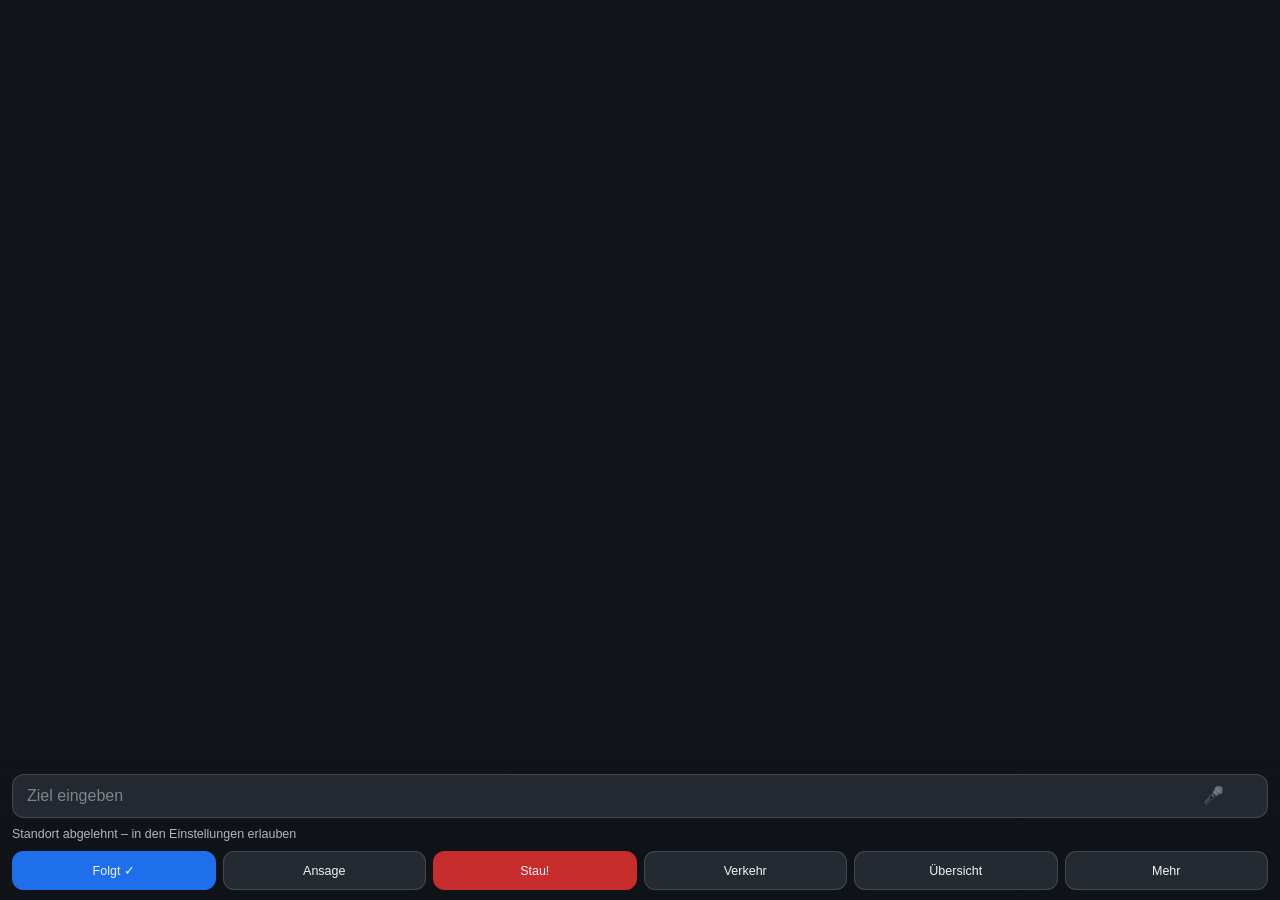
==== commit 898864ba: "v50: Apple Watch - Staufunk meldet Stand und Vibrations-Ereignisse an die Funkzentrale funkNativ.uhr" ====
--- a/index.html
+++ b/index.html
@@ -10,12 +10,12 @@
   <meta name="apple-mobile-web-app-capable" content="yes">
   <meta name="apple-mobile-web-app-status-bar-style" content="black-translucent">
   <meta name="apple-mobile-web-app-title" content="Staufunk">
-  <link rel="apple-touch-icon" href="icons/Icon-180.png?v=45">
+  <link rel="apple-touch-icon" href="icons/Icon-180.png?v=50">
   <link rel="icon" type="image/png" href="icons/Icon-192.png">
   <link rel="manifest" href="manifest.json">
   <title>Staufunk</title>
-  <link rel="stylesheet" href="vendor/maplibre/maplibre-gl.css?v=45">
-  <link rel="stylesheet" href="stil.css?v=45">
+  <link rel="stylesheet" href="vendor/maplibre/maplibre-gl.css?v=50">
+  <link rel="stylesheet" href="stil.css?v=50">
 </head>
 <body>
 
@@ -120,6 +120,14 @@
     <small class="hinweis" id="s-musik-hinweis">Spotify &amp; Co. laufen bei
       Ansagen weiter, die Stimme kommt darüber. Achtung: Dann schaltet der
       Stumm-Schalter am iPhone auch die Ansagen stumm.</small>
+    <div class="reihe" id="s-uhr-reihe" hidden>
+      <span>Apple Watch vibriert (Abbiegen, Stau, Blitzer)</span>
+      <button id="s-uhr" class="an">an</button>
+    </div>
+    <small class="hinweis" id="s-uhr-hinweis" hidden>Nur in den Apps Funkzentrale
+      und Werkstatt mit gekoppelter Watch. Die Watch zeigt Pfeil, Meter und Karte
+      (Kachel „Navi“ in der Funk-App auf der Watch) und vibriert auch ohne Ansage.
+      Bei gesperrtem iPhone kommen die Vibrationen über Mitteilungen.</small>
     <div class="reihe">
       <span>Stau automatisch umfahren</span>
       <button id="s-verkehr" class="an">an</button>
@@ -192,11 +200,11 @@
     <p id="s-stand"></p>
   </div>
 
-  <script src="vendor/maplibre/maplibre-gl.js?v=45"></script>
-  <script src="verkehr.js?v=45"></script>
+  <script src="vendor/maplibre/maplibre-gl.js?v=50"></script>
+  <script src="verkehr.js?v=50"></script>
   <!-- tut nichts, ausser die Adresse enthaelt ?pruefstand -->
-  <script src="pruefstand.js?v=45"></script>
-  <script src="app.js?v=45"></script>
+  <script src="pruefstand.js?v=50"></script>
+  <script src="app.js?v=50"></script>
   <script>
     if ('serviceWorker' in navigator) {
       window.addEventListener('load', function () {
--- a/stil.css
+++ b/stil.css
@@ -275,6 +275,7 @@
 #sheet h2 { margin: 0; font-size: 17px; font-weight: 650; }
 
 #sheet .reihe { display: flex; align-items: center; justify-content: space-between; gap: 10px; }
+#sheet .reihe[hidden], #sheet .hinweis[hidden] { display: none; }
 #sheet .reihe span { font-size: 14.5px; }
 #sheet .reihe button { min-width: 62px; }
 
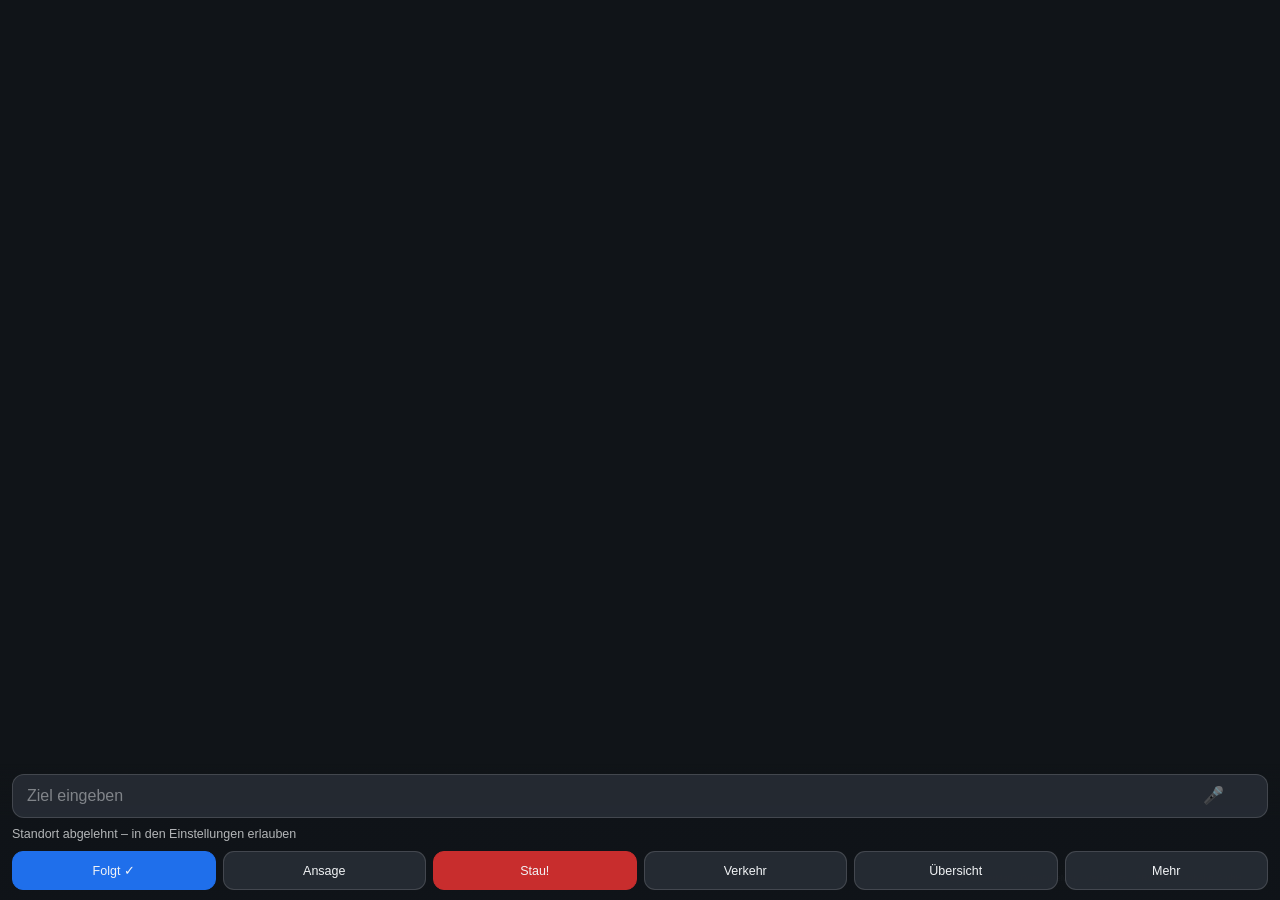
==== commit e0234dca: "v52: Baustellen und Hindernisse werden angesagt, Nachtsperrungen nur im Zeitfenster, Suche ohne vera" ====
--- a/index.html
+++ b/index.html
@@ -10,12 +10,12 @@
   <meta name="apple-mobile-web-app-capable" content="yes">
   <meta name="apple-mobile-web-app-status-bar-style" content="black-translucent">
   <meta name="apple-mobile-web-app-title" content="Staufunk">
-  <link rel="apple-touch-icon" href="icons/Icon-180.png?v=50">
+  <link rel="apple-touch-icon" href="icons/Icon-180.png?v=52">
   <link rel="icon" type="image/png" href="icons/Icon-192.png">
   <link rel="manifest" href="manifest.json">
   <title>Staufunk</title>
-  <link rel="stylesheet" href="vendor/maplibre/maplibre-gl.css?v=50">
-  <link rel="stylesheet" href="stil.css?v=50">
+  <link rel="stylesheet" href="vendor/maplibre/maplibre-gl.css?v=52">
+  <link rel="stylesheet" href="stil.css?v=52">
 </head>
 <body>
 
@@ -200,11 +200,11 @@
     <p id="s-stand"></p>
   </div>
 
-  <script src="vendor/maplibre/maplibre-gl.js?v=50"></script>
-  <script src="verkehr.js?v=50"></script>
+  <script src="vendor/maplibre/maplibre-gl.js?v=52"></script>
+  <script src="verkehr.js?v=52"></script>
   <!-- tut nichts, ausser die Adresse enthaelt ?pruefstand -->
-  <script src="pruefstand.js?v=50"></script>
-  <script src="app.js?v=50"></script>
+  <script src="pruefstand.js?v=52"></script>
+  <script src="app.js?v=52"></script>
   <script>
     if ('serviceWorker' in navigator) {
       window.addEventListener('load', function () {
--- a/stil.css
+++ b/stil.css
@@ -372,3 +372,9 @@
 body.navi #suchzeile, body.navi #vorschlaege, body.navi #hausnr, body.navi #fav,
 body.navi #stoppliste, body.navi #varianten { display: none; }
 body.navi #status { font-size: 14px; opacity: .9; }
+.hind-punkt {
+  width: 22px; height: 22px; border-radius: 6px;
+  background: #ffb454; border: 2px solid #fff;
+  font: 12px/18px -apple-system, sans-serif; text-align: center;
+  box-shadow: 0 1px 4px rgba(0,0,0,.45);
+}
